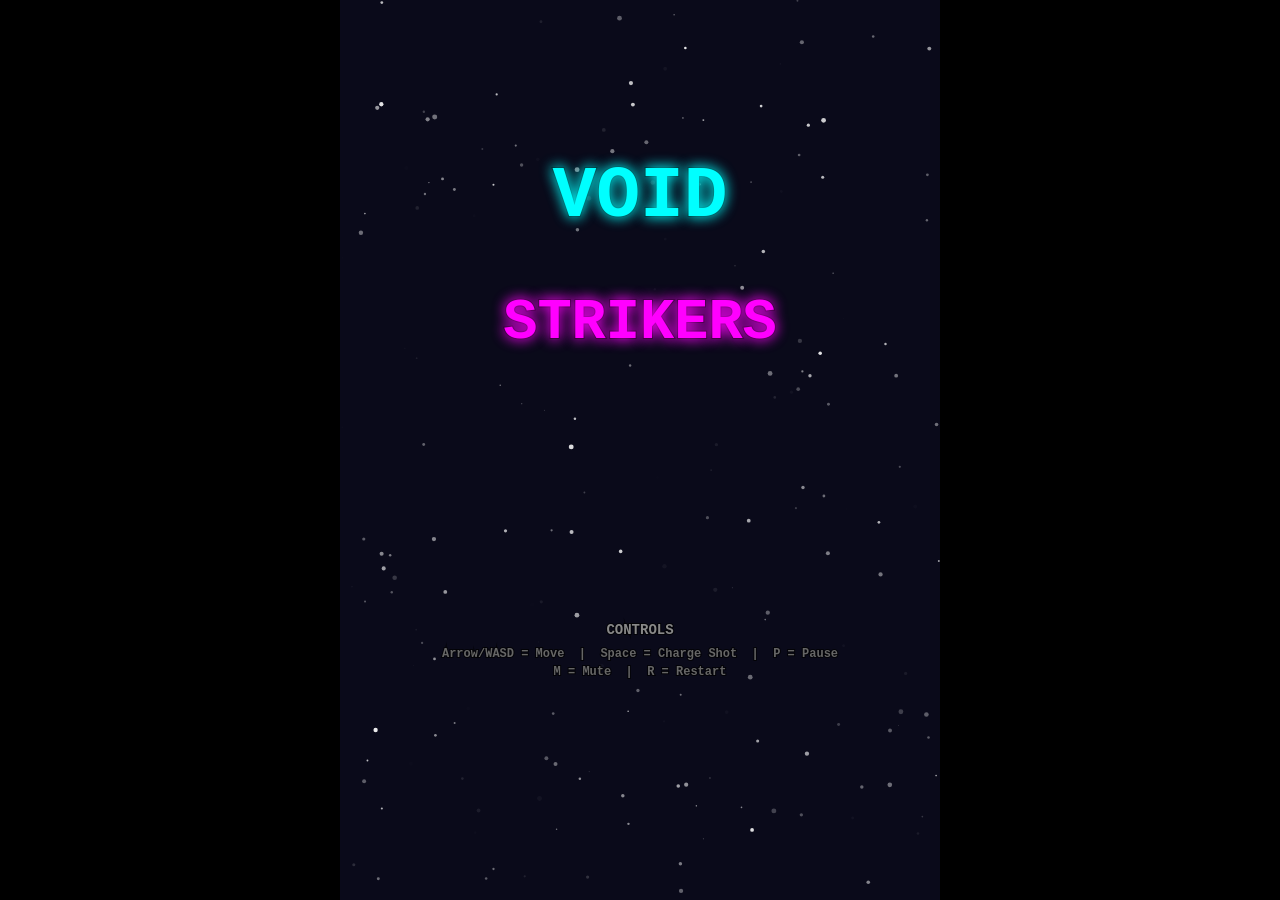
==== agent-teams-examples/html5-game/output/void-strikers.html @ d7b41270 "Add agent team examples" ====
<!DOCTYPE html>
<html lang="en">
<head>
<meta charset="UTF-8">
<meta name="viewport" content="width=device-width, initial-scale=1.0, user-scalable=no, viewport-fit=cover">
<meta name="apple-mobile-web-app-capable" content="yes">
<title>Void Strikers</title>
<style>
  * { margin: 0; padding: 0; box-sizing: border-box; }
  html, body { width: 100%; height: 100%; overflow: hidden; background: #000; touch-action: none; -webkit-touch-callout: none; -webkit-user-select: none; user-select: none; }
  canvas { display: block; image-rendering: auto; }
</style>
</head>
<body>
<canvas id="game"></canvas>

<script>
// ============================================================================
// VOID STRIKERS — Complete Game Engine
// ============================================================================
// Integration of: gameplay.js + renderer.js + ui-audio.js + input + main loop
// ============================================================================

'use strict';

// ---- DOM Elements ----
var canvas = document.getElementById('game');
var ctx = canvas.getContext('2d');

// ---- Configuration ----
var CONFIG = {
  gameWidth: 640,
  gameHeight: 960,
  starSpeedFar: 10,
  starSpeedMid: 20,
  starSpeedNear: 35,
  starSizeFar: [0.4, 1.0],
  starSizeMid: [0.8, 1.6],
  starSizeNear: [1.2, 2.8],
  playerColor: '#00ccff',
  playerSpeed: 350,
  playerShootCooldown: 0.15,
  scoutColor: '#ff66cc',
  fighterColor: '#ff4444',
  tankColor: '#ff8833',
  sniperColor: '#aadd00',
  bossColor: '#ff3333',
  cameraSmoothing: 0.08,
  hudFontSize: 16
};

// ---- Game State ----
var gameState = {
  state: 'menu',
  score: 0,
  combo: 0,
  comboMultiplier: 1,
  comboTimer: 0,
  comboFlashTimer: 0,
  comboPopupText: '',
  lastKillX: 0,
  lastKillY: 0,
  level: 1,
  shakeMagnitude: 0,
  maxCombo: 0,
  enemiesKilled: 0
};

// ---- Delta Time ----
var deltaTime = 0.016;
var gameTime = 0;

// ---- Camera ----
var camera = {
  x: 0, y: 0,
  targetX: 0, targetY: 0,
  shakeX: 0, shakeY: 0
};

// ---- Particle Pool ----
var particles = [];
var MAX_PARTICLES = 500;

// ============================================================================
// INPUT MANAGER
// ============================================================================
var input = {
  keys: {},
  mouse: { x: 0, y: 0, down: false },
  touches: [],
  _keydown: function(e) {
    input.keys[e.code] = true;
    if (e.code === 'Space' || e.code === 'KeyW' || e.code === 'KeyA' ||
        e.code === 'KeyS' || e.code === 'KeyD' || e.code.startsWith('Arrow')) {
      e.preventDefault();
    }
    if (e.code === 'KeyP') {
      if (gameState.state === 'playing') { pauseGame(); AudioManager.playMenuSelect(); }
      else if (gameState.state === 'paused') { resumeGame(); AudioManager.playMenuSelect(); }
      else if (gameState.state === 'menu') { startGame(); AudioManager.playMenuSelect(); }
    }
    if (e.code === 'KeyM') { AudioManager.toggleMute(); }
    if (e.code === 'KeyR') {
      if (gameState.state === 'gameover' || gameState.state === 'victory') {
        restartGame();
        AudioManager.playMenuSelect();
        AudioManager.startMusic(1);
      } else if (gameState.state === 'paused') {
        restartGame();
        AudioManager.playMenuSelect();
        AudioManager.startMusic(1);
      }
    }
    if (e.code === 'Enter' || e.code === 'Space') {
      if (gameState.state === 'menu') {
        AudioManager.init();
        startGame();
        AudioManager.playMenuSelect();
        AudioManager.startMusic(1);
      }
    }
  },
  _keyup: function(e) {
    input.keys[e.code] = false;
  },
  _mousemove: function(e) {
    var rect = canvas.getBoundingClientRect();
    var scaleX = CONFIG.gameWidth / rect.width;
    var scaleY = CONFIG.gameHeight / rect.height;
    input.mouse.x = (e.clientX - rect.left) * scaleX;
    input.mouse.y = (e.clientY - rect.top) * scaleY;
  },
  _mousedown: function(e) { input.mouse.down = true; e.preventDefault(); },
  _mouseup: function(e) { input.mouse.down = false; },
  _touchstart: function(e) {
    e.preventDefault();
    AudioManager.init();
    input.touches = [];
    for (var i = 0; i < e.touches.length; i++) {
      var t = e.touches[i];
      var rect = canvas.getBoundingClientRect();
      var scaleX = CONFIG.gameWidth / rect.width;
      var scaleY = CONFIG.gameHeight / rect.height;
      input.touches.push({ x: (t.clientX - rect.left) * scaleX, y: (t.clientY - rect.top) * scaleY, id: t.identifier });
    }
    if (gameState.state === 'menu') { startGame(); AudioManager.playMenuSelect(); AudioManager.startMusic(1); }
  },
  _touchmove: function(e) {
    e.preventDefault();
    for (var i = 0; i < e.touches.length; i++) {
      var t = e.touches[i];
      var rect = canvas.getBoundingClientRect();
      var scaleX = CONFIG.gameWidth / rect.width;
      var scaleY = CONFIG.gameHeight / rect.height;
      if (input.touches[i]) {
        input.touches[i].x = (t.clientX - rect.left) * scaleX;
        input.touches[i].y = (t.clientY - rect.top) * scaleY;
      }
    }
  },
  _touchend: function(e) {
    e.preventDefault();
    input.touches = [];
    for (var i = 0; i < e.touches.length; i++) {
      var t = e.touches[i];
      var rect = canvas.getBoundingClientRect();
      var scaleX = CONFIG.gameWidth / rect.width;
      var scaleY = CONFIG.gameHeight / rect.height;
      input.touches.push({ x: (t.clientX - rect.left) * scaleX, y: (t.clientY - rect.top) * scaleY, id: t.identifier });
    }
  }
};

document.addEventListener('keydown', input._keydown);
document.addEventListener('keyup', input._keyup);
canvas.addEventListener('mousemove', input._mousemove);
canvas.addEventListener('mousedown', input._mousedown);
canvas.addEventListener('mouseup', input._mouseup);
canvas.addEventListener('touchstart', input._touchstart, { passive: false });
canvas.addEventListener('touchmove', input._touchmove, { passive: false });
canvas.addEventListener('touchend', input._touchend, { passive: false });
canvas.addEventListener('touchcancel', input._touchend, { passive: false });

// ============================================================================
// RESIZE SYSTEM
// ============================================================================
function resizeCanvas() {
  var winW = window.innerWidth;
  var winH = window.innerHeight;
  var aspect = CONFIG.gameWidth / CONFIG.gameHeight;
  var winAspect = winW / winH;
  var w, h;
  if (winAspect > aspect) {
    h = winH;
    w = h * aspect;
  } else {
    w = winW;
    h = w / aspect;
  }
  CONFIG.gameWidth = Math.floor(w);
  CONFIG.gameHeight = Math.floor(h);
  canvas.width = CONFIG.gameWidth;
  canvas.height = CONFIG.gameHeight;
  canvas.style.width = w + 'px';
  canvas.style.height = h + 'px';
  canvas.style.position = 'absolute';
  canvas.style.left = Math.floor((winW - w) / 2) + 'px';
  canvas.style.top = Math.floor((winH - h) / 2) + 'px';
  if (UIManager) UIManager.onResize();
}

window.addEventListener('resize', resizeCanvas);
window.addEventListener('orientationchange', function() { setTimeout(resizeCanvas, 100); });
resizeCanvas();

// ============================================================================
// UTILITY HELPERS
// ============================================================================
function clamp(val, min, max) { return Math.max(min, Math.min(max, val)); }
function lerp(a, b, t) { return a + (b - a) * t; }
function rand(min, max) { return Math.random() * (max - min) + min; }
function randInt(min, max) { return Math.floor(rand(min, max + 1)); }
function distSq(x1, y1, x2, y2) { return (x2 - x1) ** 2 + (y2 - y1) ** 2; }
function angleTo(x1, y1, x2, y2) { return Math.atan2(y2 - y1, x2 - x1); }
function onScreen(x, y, margin) {
  margin = margin || 80;
  return x > -margin && x < CONFIG.gameWidth + margin && y > -margin && y < CONFIG.gameHeight + margin;
}

// ============================================================================
// SCREEN SHAKE
// ============================================================================
function triggerShake(magnitude) {
  gameState.shakeMagnitude = Math.max(gameState.shakeMagnitude, magnitude || 3);
}
function updateShake(dt) {
  if (gameState.shakeMagnitude > 0.01) {
    var m = gameState.shakeMagnitude;
    camera.shakeX = (Math.random() - 0.5) * m * 2;
    camera.shakeY = (Math.random() - 0.5) * m * 2;
    gameState.shakeMagnitude *= Math.pow(0.05, dt);
  } else {
    gameState.shakeMagnitude = 0;
    camera.shakeX = 0;
    camera.shakeY = 0;
  }
}

// ============================================================================
// PARTICLE HELPERS
// ============================================================================
function spawnExplosion(x, y, count, color, speed, life) {
  count = count || 12; color = color || '#ff8800'; speed = speed || 200; life = life || 0.6;
  while (particles.length > MAX_PARTICLES) particles.shift();
  for (var i = 0; i < count; i++) {
    var angle = (Math.PI * 2 / count) * i + rand(-0.3, 0.3);
    var spd = rand(speed * 0.5, speed);
    particles.push({
      x: x, y: y, vx: Math.cos(angle) * spd, vy: Math.sin(angle) * spd,
      life: rand(life * 0.5, life), maxLife: life,
      color: color, size: rand(2, 5), decay: true, type: 'explosion'
    });
  }
}
function spawnSpark(x, y, color) {
  color = color || '#ffffff';
  for (var i = 0; i < 3; i++) {
    particles.push({
      x: x, y: y, vx: rand(-80, 80), vy: rand(-80, 80),
      life: rand(0.1, 0.3), maxLife: 0.3, color: color, size: rand(1, 2), decay: true, type: 'spark'
    });
  }
}
function spawnRingBurst(x, y, color, count) {
  count = count || 16; color = color || '#ffffff';
  var speed = 120;
  for (var i = 0; i < count; i++) {
    var a = (Math.PI * 2 / count) * i;
    particles.push({ x: x, y: y, vx: Math.cos(a) * speed, vy: Math.sin(a) * speed, life: 0.4, maxLife: 0.4, color: color, size: 3, type: 'ring' });
  }
}
function updateParticles(dt) {
  for (var i = particles.length - 1; i >= 0; i--) {
    var p = particles[i];
    p.life -= dt;
    if (p.life <= 0) { particles.splice(i, 1); continue; }
    p.x += p.vx * dt;
    p.y += p.vy * dt;
    p.vx *= 0.98;
    p.vy *= 0.98;
  }
}

// ============================================================================
// COMBO SYSTEM
// ============================================================================
function addKill(x, y) {
  gameState.combo++;
  gameState.enemiesKilled++;
  gameState.comboTimer = 2.0;
  gameState.lastKillX = x;
  gameState.lastKillY = y;

  var prevMult = gameState.comboMultiplier;
  if (gameState.combo >= 100)      gameState.comboMultiplier = 5;
  else if (gameState.combo >= 50)  gameState.comboMultiplier = 3;
  else if (gameState.combo >= 25)  gameState.comboMultiplier = 2;
  else if (gameState.combo >= 10)  gameState.comboMultiplier = 1.5;
  else                             gameState.comboMultiplier = 1;

  if (gameState.comboMultiplier > prevMult) {
    gameState.comboFlashTimer = 1.0;
    spawnRingBurst(x, y, '#ffff00', 12);
    AudioManager.playComboUp(gameState.combo);
  }
  if (gameState.combo > gameState.maxCombo) gameState.maxCombo = gameState.combo;

  UIManager.triggerComboPopup(gameState.combo);
}
function updateCombo(dt) {
  if (gameState.comboTimer > 0) {
    gameState.comboTimer -= dt;
    if (gameState.comboTimer <= 0) { gameState.combo = 0; gameState.comboMultiplier = 1; }
  }
  if (gameState.comboFlashTimer > 0) gameState.comboFlashTimer -= dt;
}

// ============================================================================
// BULLET POOL SYSTEM
// ============================================================================
var BULLET_POOL_SIZE = 400;
var projectiles = [];

function initBulletPool() {
  projectiles = [];
  for (var i = 0; i < BULLET_POOL_SIZE; i++) {
    projectiles.push({
      x: 0, y: 0, vx: 0, vy: 0, damage: 0, type: 'enemyBullet', owner: 'enemy',
      color: '#ff4444', size: 3, alive: false, pierceCount: 0
    });
  }
}

function getDeadBullet() {
  for (var i = 0; i < projectiles.length; i++) {
    if (!projectiles[i].alive) return projectiles[i];
  }
  var oldest = null, oldestDist = -1;
  for (var j = 0; j < projectiles.length; j++) {
    var d = distSq(projectiles[j].x, projectiles[j].y, CONFIG.gameWidth / 2, CONFIG.gameHeight / 2);
    if (d > oldestDist) { oldestDist = d; oldest = projectiles[j]; }
  }
  return oldest || projectiles[0];
}

function spawnBullet(x, y, vx, vy, damage, owner, bulletType, color, size, pierce) {
  var b = getDeadBullet();
  b.x = x; b.y = y; b.vx = vx; b.vy = vy;
  b.damage = damage || 10;
  b.owner = owner;
  b.type = bulletType || (owner === 'player' ? 'playerBullet' : 'enemyBullet');
  b.color = color || (owner === 'player' ? '#00ffff' : '#ff4444');
  b.size = size || (owner === 'player' ? 4 : 3);
  b.alive = true;
  b.pierceCount = pierce || 0;
  return b;
}

function updateBullets(dt) {
  for (var i = 0; i < projectiles.length; i++) {
    var b = projectiles[i];
    if (!b.alive) continue;
    b.x += b.vx * dt;
    b.y += b.vy * dt;
    if (Math.abs(b.vx) + Math.abs(b.vy) > 400 && Math.random() < 0.5) {
      particles.push({ x: b.x, y: b.y, vx: rand(-20,20), vy: rand(-20,20), life: 0.15, maxLife: 0.15, color: b.color, size: b.size*0.6, type: 'spark' });
    }
    if (!onScreen(b.x, b.y, 60)) { b.alive = false; }
  }
}

// ============================================================================
// PLAYER
// ============================================================================
var player = {
  x: 0, y: 0, vx: 0, vy: 0, width: 30, height: 30,
  hp: 100, maxHp: 100, shield: 0, shieldActive: false,
  speed: 350, weaponLevel: 1, rotation: 0, scale: 1,
  invulnerable: false, invulnerableTimer: 0,
  shootTimer: 0, shootCooldown: 0.15,
  chargeLevel: 0, maxCharge: 100, charging: false, chargeCooldown: 0,
  speedBoostTimer: 0, engineFlicker: 0
};

function resetPlayer() {
  player.x = CONFIG.gameWidth / 2;
  player.y = CONFIG.gameHeight * 0.8;
  player.vx = 0; player.vy = 0;
  player.hp = 100; player.maxHp = 100;
  player.shield = 0; player.shieldActive = false;
  player.speed = CONFIG.playerSpeed || 350;
  player.weaponLevel = 1;
  player.invulnerable = false; player.invulnerableTimer = 0;
  player.shootTimer = 0; player.shootCooldown = CONFIG.playerShootCooldown || 0.15;
  player.chargeLevel = 0; player.maxCharge = 100;
  player.charging = false; player.chargeCooldown = 0;
  player.speedBoostTimer = 0; player.engineFlicker = 0;
}

function updatePlayer(dt) {
  if (gameState.state !== 'playing') return;

  // Movement
  var moveX = 0, moveY = 0;
  if (input.keys['ArrowLeft'] || input.keys['KeyA']) moveX -= 1;
  if (input.keys['ArrowRight'] || input.keys['KeyD']) moveX += 1;
  if (input.keys['ArrowUp'] || input.keys['KeyW']) moveY -= 1;
  if (input.keys['ArrowDown'] || input.keys['KeyS']) moveY += 1;

  // Touch movement
  if (input.touches.length > 0) {
    var t = input.touches[0];
    var targetX = t.x, targetY = t.y - 40;
    var dx = targetX - player.x, dy = targetY - player.y;
    var dist = Math.sqrt(dx * dx + dy * dy);
    if (dist > 10) { moveX = (dx / dist); moveY = (dy / dist); }
  }

  if (moveX !== 0 && moveY !== 0) { moveX *= 0.70710678; moveY *= 0.70710678; }

  var currentSpeed = player.speed + (player.speedBoostTimer > 0 ? 120 : 0);
  player.vx = moveX * currentSpeed;
  player.vy = moveY * currentSpeed;
  player.x += player.vx * dt;
  player.y += player.vy * dt;

  player.x = clamp(player.x, 20, CONFIG.gameWidth - 20);
  player.y = clamp(player.y, 20, CONFIG.gameHeight - 20);

  // Speed boost timer
  if (player.speedBoostTimer > 0) player.speedBoostTimer -= dt;

  // Engine flicker
  player.engineFlicker -= dt;
  if (player.engineFlicker <= 0) {
    player.engineFlicker = 0.04;
    if (particles.length < MAX_PARTICLES) {
      particles.push({ x: player.x+rand(-6,6), y: player.y+player.height/2+2, vx:rand(-20,20), vy:rand(60,120), life:0.25, maxLife:0.25, color: '#4488ff', size:rand(1,3), type:'engine' });
    }
  }

  // Invulnerability
  if (player.invulnerable) { player.invulnerableTimer -= dt; if (player.invulnerableTimer <= 0) player.invulnerable = false; }

  // Shooting
  var isCharging = input.keys['Space'] || input.keys['KeyJ'] || (input.touches.length > 1);
  if (isCharging) {
    if (!player.charging) { player.charging = true; player.chargeLevel = 0; }
    player.chargeLevel = clamp(player.chargeLevel + (50 * dt), 0, player.maxCharge);
  } else if (player.charging) {
    if (player.chargeLevel >= 30) { playerChargedShot(); AudioManager.playChargedShot(); }
    player.charging = false;
    player.chargeLevel = 0;
  }

  if (player.chargeCooldown > 0) player.chargeCooldown -= dt;

  // Charge particles
  if (player.charging && player.chargeLevel > 20 && Math.random() < 0.6) {
    if (particles.length < MAX_PARTICLES) {
      particles.push({ x:player.x+rand(-14,14), y:player.y+rand(-10,10), vx:rand(-30,30), vy:rand(-30,-10), life:0.3, maxLife:0.3, color:'#88ccff', size:rand(2,4), type:'spark' });
    }
  }
}

function playerShoot() {
  var bx = player.x, by = player.y - player.height / 2;
  switch (player.weaponLevel) {
    case 1: spawnBullet(bx, by, 0, -600, 10, 'player', 'playerBullet', '#00ffff', 4, 0); break;
    case 2: spawnBullet(bx-8, by, 0, -600, 10, 'player', 'playerBullet', '#00ffff', 4, 0); spawnBullet(bx+8, by, 0, -600, 10, 'player', 'playerBullet', '#00ffff', 4, 0); break;
    case 3: spawnBullet(bx, by, 0, -650, 12, 'player', 'playerBullet', '#00ffff', 4, 0); spawnBullet(bx-6, by+2, -60, -600, 10, 'player', 'playerBullet', '#44ddff', 3, 0); spawnBullet(bx+6, by+2, 60, -600, 10, 'player', 'playerBullet', '#44ddff', 3, 0); break;
  }
  spawnSpark(bx, by - 5, '#00ffff');
  AudioManager.playShoot();
}

function playerChargedShot() {
  if (player.chargeCooldown > 0) return;
  player.chargeCooldown = 0.5;
  var power = clamp(player.chargeLevel / player.maxCharge, 0.3, 1);
  var damage = Math.floor(50 * power);
  var pierce = Math.floor(4 * power);
  var size = 4 + 8 * power;
  var speed = 250 + 200 * power;
  spawnBullet(player.x, player.y - player.height / 2, 0, -speed, damage, 'player', 'chargedShot', '#ffffff', size, pierce);
  spawnExplosion(player.x, player.y - player.height / 2, 20, '#88ccff', 150, 0.4);
  triggerShake(3 + 4 * power);
}

function playerTakeDamage(amount) {
  if (player.invulnerable) return;
  if (gameState.state !== 'playing') return;

  if (player.shield > 0) {
    var absorbed = Math.min(player.shield, amount);
    player.shield -= absorbed;
    amount -= absorbed;
    player.shieldActive = player.shield > 0;
    spawnSpark(player.x, player.y, '#4488ff');
    if (player.shield <= 0) { spawnExplosion(player.x, player.y, 8, '#4488ff', 100, 0.4); AudioManager.playShieldBreak(); }
  }

  if (amount > 0) {
    player.hp -= amount;
    player.invulnerable = true;
    player.invulnerableTimer = 2.0;
    triggerShake(6);
    spawnExplosion(player.x, player.y, 10, '#ff4444', 180, 0.5);
    AudioManager.playPlayerHit();
    gameState.combo = 0;
    gameState.comboMultiplier = 1;
    if (player.hp <= 0) {
      player.hp = 0;
      spawnExplosion(player.x, player.y, 40, '#ff8800', 300, 1.0);
      triggerShake(15);
      AudioManager.playGameOver();
      AudioManager.stopMusic();
      gameOver();
    }
  }
}

function playerApplyPowerUp(type) {
  AudioManager.playPowerUp();
  switch (type) {
    case 'health': player.hp = Math.min(player.hp + 30, player.maxHp); spawnRingBurst(player.x, player.y, '#00ff66', 12); break;
    case 'shield': player.shield = 100; player.shieldActive = true; spawnRingBurst(player.x, player.y, '#4488ff', 12); break;
    case 'weapon': if (player.weaponLevel < 3) player.weaponLevel++; else gameState.score += 500 * gameState.comboMultiplier; spawnRingBurst(player.x, player.y, '#ffaa00', 14); break;
    case 'speed': player.speedBoostTimer = 5.0; spawnRingBurst(player.x, player.y, '#00ffff', 10); break;
  }
}

// ============================================================================
// ENEMY TYPES & FACTORY
// ============================================================================
var ENEMY_DEFS = {
  scout: { name:'Scout',width:24,height:24,hp:20,speed:80,damage:15,scoreValue:100,color:'#ff6644',shootCooldown:0,behavior:'straightDown' },
  fighter:{ name:'Fighter',width:28,height:28,hp:40,speed:130,damage:20,scoreValue:200,color:'#ff8844',shootCooldown:1.5,behavior:'sineWave' },
  tank:  { name:'Tank',width:36,height:36,hp:80,speed:50,damage:30,scoreValue:400,color:'#cc4422',shootCooldown:2.0,behavior:'tank' },
  speeder:{ name:'Speeder',width:22,height:22,hp:15,speed:260,damage:25,scoreValue:300,color:'#ffcc00',shootCooldown:0,behavior:'dive' },
  sniper:{ name:'Sniper',width:26,height:26,hp:35,speed:60,damage:25,scoreValue:350,color:'#ff4488',shootCooldown:1.2,behavior:'sniper' },
  boss:  { name:'Boss',width:70,height:70,hp:500,speed:40,damage:40,scoreValue:5000,color:'#ff2222',shootCooldown:0.6,behavior:'boss' }
};

var enemies = [];

function spawnEnemy(type, x, y) {
  var def = ENEMY_DEFS[type];
  if (!def) return null;
  var hpMult = 1, spdMult = 1;
  if (type === 'boss') { hpMult = 1 + (gameState.level-1)*0.6; spdMult = 1 + (gameState.level-1)*0.15; }
  var e = {
    x: x, y: y, vx: 0, vy: def.speed * spdMult,
    width: def.width, height: def.height,
    hp: Math.floor(def.hp * hpMult), maxHp: Math.floor(def.hp * hpMult),
    speed: def.speed * spdMult, damage: def.damage, scoreValue: def.scoreValue,
    type: type, color: def.color,
    hitTimer: 0, deathTimer: 0, rotation: 0, scale: 1,
    shootTimer: rand(0, def.shootCooldown), shootCooldown: def.shootCooldown,
    phase: 0, behaviorTimer: 0, spawnX: x, spawnY: y, alive: true
  };
  enemies.push(e);
  return e;
}

function updateEnemies(dt) {
  for (var i = enemies.length - 1; i >= 0; i--) {
    var e = enemies[i];
    if (!e.alive) { e.deathTimer -= dt; if (e.deathTimer <= 0) { enemies.splice(i, 1); } continue; }
    if (e.hitTimer > 0) e.hitTimer -= dt;
    e.behaviorTimer += dt;
    e.shootTimer -= dt;

    switch (e.behavior || ENEMY_DEFS[e.type].behavior) {
      case 'straightDown': e.y += e.speed * dt; break;
      case 'sineWave':
        e.y += e.speed * dt;
        e.x = e.spawnX + Math.sin(e.behaviorTimer * 3) * 60;
        if (e.shootTimer <= 0 && e.shootCooldown > 0) { enemyShoot(e); e.shootTimer = e.shootCooldown; AudioManager.playEnemyShoot(); }
        break;
      case 'tank':
        e.y += e.speed * dt;
        if (e.y > 80) e.y = 80;
        e.x += Math.sin(e.behaviorTimer * 0.8) * 40 * dt;
        if (e.shootTimer <= 0 && e.shootCooldown > 0) { enemyShoot(e); e.shootTimer = e.shootCooldown; AudioManager.playEnemyShoot(); }
        break;
      case 'dive':
        var dx = player.x - e.x, dy = player.y - e.y;
        var dist = Math.sqrt(dx*dx+dy*dy) || 1;
        e.vx = (dx/dist)*e.speed; e.vy = (dy/dist)*e.speed;
        e.x += e.vx*dt; e.y += e.vy*dt;
        break;
      case 'sniper':
        if (e.y < 100) { e.y += e.speed*dt; e.x = e.spawnX + Math.sin(e.behaviorTimer*1.5)*40; }
        else { e.y = 100 + Math.sin(e.behaviorTimer*0.7)*20; e.x = e.spawnX + Math.sin(e.behaviorTimer*1.5)*50; }
        if (e.shootTimer <= 0 && e.shootCooldown > 0) { enemyShoot(e); e.shootTimer = e.shootCooldown; AudioManager.playEnemyShoot(); }
        break;
      case 'boss': updateBossBehavior(e, dt); break;
      default: e.y += e.speed * dt;
    }

    if (e.y > CONFIG.gameHeight + 120) { e.alive = false; enemies.splice(i, 1); }
  }
}

function updateBossBehavior(boss, dt) {
  if (boss.phase === 0) {
    if (boss.y < 120) { boss.y += boss.speed * dt; boss.x += (CONFIG.gameWidth/2 - boss.x) * 0.02; }
    else { boss.phase = 1; boss.behaviorTimer = 0; }
  }
  else if (boss.phase === 1) {
    boss.x = CONFIG.gameWidth/2 + Math.sin(boss.behaviorTimer*1.2)*(CONFIG.gameWidth*0.35);
    boss.y = 100 + Math.sin(boss.behaviorTimer*0.5)*30;
    if (boss.shootTimer <= 0) {
      for (var i = -1; i <= 1; i++) {
        var a = angleTo(boss.x, boss.y+35, player.x, player.y) + i*0.2;
        spawnBullet(boss.x, boss.y+35, Math.cos(a)*220, Math.sin(a)*220, 15, 'enemy', 'enemyBullet', '#ff4444', 3, 0);
      }
      boss.shootTimer = 0.8;
      AudioManager.playEnemyShoot();
    }
    if (boss.hp < boss.maxHp*0.6) { boss.phase = 2; boss.behaviorTimer = 0; spawnExplosion(boss.x, boss.y, 20, '#ff4400', 200, 0.6); triggerShake(4); AudioManager.playBossWarning(); }
  }
  else if (boss.phase === 2) {
    boss.x = CONFIG.gameWidth/2 + Math.sin(boss.behaviorTimer*1.8)*(CONFIG.gameWidth*0.35);
    boss.y = 120 + Math.cos(boss.behaviorTimer*0.9)*60;
    if (boss.shootTimer <= 0) {
      var baseA = angleTo(boss.x, boss.y+35, player.x, player.y);
      for (var j = -2; j <= 2; j++) {
        var a2 = baseA + j*0.25;
        spawnBullet(boss.x, boss.y+35, Math.cos(a2)*250, Math.sin(a2)*250, 15, 'enemy', 'enemyBullet', '#ff6644', 3, 0);
      }
      boss.shootTimer = 0.5;
      AudioManager.playEnemyShoot();
    }
    if (boss.hp < boss.maxHp*0.25) { boss.phase = 3; boss.behaviorTimer = 0; spawnExplosion(boss.x, boss.y, 30, '#ff2200', 250, 0.8); triggerShake(6); AudioManager.playBossWarning(); }
  }
  else {
    boss.x = CONFIG.gameWidth/2 + Math.sin(boss.behaviorTimer*2.5)*(CONFIG.gameWidth*0.3);
    boss.y = 100 + Math.cos(boss.behaviorTimer*1.4)*80;
    if (boss.shootTimer <= 0) {
      var count = 8;
      for (var k = 0; k < count; k++) {
        var a3 = (Math.PI*2/count)*k + boss.behaviorTimer*0.5;
        spawnBullet(boss.x, boss.y+35, Math.cos(a3)*200, Math.sin(a3)*200, 15, 'enemy', 'enemyBullet', '#ff2244', 3, 0);
      }
      boss.shootTimer = 0.4;
      AudioManager.playEnemyShoot();
    }
  }
}

function enemyShoot(enemy) {
  var a = angleTo(enemy.x, enemy.y+enemy.height/2, player.x, player.y);
  if (enemy.type === 'tank') {
    for (var i = -1; i <= 1; i++) {
      var spreadA = a + i*0.3;
      spawnBullet(enemy.x, enemy.y+enemy.height/2, Math.cos(spreadA)*200, Math.sin(spreadA)*200, enemy.damage, 'enemy', 'enemyBullet', '#ff6644', 4, 0);
    }
  } else if (enemy.type === 'sniper') {
    spawnBullet(enemy.x, enemy.y+enemy.height/2, Math.cos(a)*400, Math.sin(a)*400, enemy.damage, 'enemy', 'enemyBullet', '#ff88aa', 5, 0);
  } else {
    spawnBullet(enemy.x, enemy.y+enemy.height/2, Math.cos(a)*220, Math.sin(a)*220, enemy.damage, 'enemy', 'enemyBullet', '#ff4444', 3, 0);
  }
}

function damageEnemy(enemy, amount, bullet) {
  if (!enemy.alive) return;
  enemy.hitTimer = enemy.type === 'boss' ? 0.12 : 0.06;
  enemy.hp -= amount;
  spawnSpark(enemy.x, enemy.y, '#ffffff');
  AudioManager.playHit();

  if (bullet && bullet.pierceCount > 0) { bullet.pierceCount--; }
  else if (bullet) { bullet.alive = false; }

  if (enemy.hp <= 0) {
    enemy.alive = false;
    enemy.deathTimer = 0.5;
    var scoreEarned = enemy.scoreValue * gameState.comboMultiplier;
    gameState.score += scoreEarned;
    addKill(enemy.x, enemy.y);

    if (enemy.type === 'boss') {
      spawnExplosion(enemy.x, enemy.y, 50, '#ff4400', 350, 1.5);
      spawnExplosion(enemy.x, enemy.y, 30, '#ffaa00', 250, 1.0);
      triggerShake(12);
      AudioManager.playExplosion();
      spawnPowerUp(enemy.x, enemy.y, 'weapon');
      checkBossDefeated(enemy);
    } else {
      spawnExplosion(enemy.x, enemy.y, 8, enemy.color, 150, 0.5);
      AudioManager.playExplosion();
      if (Math.random() < 0.15) {
        var types = ['health', 'health', 'shield', 'weapon', 'speed'];
        var roll = types[randInt(0, types.length-1)];
        if (roll === 'weapon' && player.weaponLevel >= 3) roll = 'health';
        spawnPowerUp(enemy.x, enemy.y, roll);
      }
    }
  }
}

// ============================================================================
// POWER-UP SYSTEM
// ============================================================================
var powerups = [];

function spawnPowerUp(x, y, type) {
  type = type || 'health';
  var colors = { health:'#00ff66', shield:'#4488ff', weapon:'#ffaa00', speed:'#00ffff' };
  powerups.push({
    x: x, y: y, vy: 60, size: 12, type: type,
    color: colors[type] || '#00ff66', glow: colors[type] || '#00ff66',
    alive: true, bobTimer: Math.random()*Math.PI*2, lifeTimer: 8.0
  });
}

function updatePowerUps(dt) {
  for (var i = powerups.length - 1; i >= 0; i--) {
    var p = powerups[i];
    if (!p.alive) { powerups.splice(i, 1); continue; }
    p.y += p.vy * dt;
    p.bobTimer += dt * 4;
    p.lifeTimer -= dt;
    if (p.y > CONFIG.gameHeight+40 || p.lifeTimer <= 0) { p.alive = false; powerups.splice(i, 1); continue; }
    if (Math.random() < 0.3 && particles.length < MAX_PARTICLES) {
      particles.push({ x:p.x+rand(-8,8), y:p.y+rand(-8,8), vx:rand(-15,15), vy:rand(-30,-10), life:0.4, maxLife:0.4, color:p.glow, size:rand(1,3), type:'spark' });
    }
  }
}

function collectPowerUp(powerUp) {
  if (!powerUp.alive) return;
  powerUp.alive = false;
  playerApplyPowerUp(powerUp.type);
  spawnExplosion(powerUp.x, powerUp.y, 6, powerUp.glow, 80, 0.3);
}

// ============================================================================
// COLLISION DETECTION
// ============================================================================
function aabb(a, b) {
  return a.x - a.width/2 < b.x + b.width/2 &&
         a.x + a.width/2 > b.x - b.width/2 &&
         a.y - a.height/2 < b.y + b.height/2 &&
         a.y + a.height/2 > b.y - b.height/2;
}

function checkCollisions() {
  var i, j;
  for (i = 0; i < projectiles.length; i++) {
    var p = projectiles[i];
    if (!p.alive) continue;
    if (p.owner === 'player') {
      for (j = enemies.length-1; j >= 0; j--) {
        if (!enemies[j].alive) continue;
        if (aabb(p, enemies[j])) { damageEnemy(enemies[j], p.damage, p); if (!p.alive) break; }
      }
    } else {
      if (aabb(p, player)) { playerTakeDamage(p.damage); p.alive = false; }
    }
  }
  for (j = enemies.length-1; j >= 0; j--) {
    if (!enemies[j].alive) continue;
    if (aabb(player, enemies[j])) { playerTakeDamage(enemies[j].damage); enemies[j].alive = false; enemies[j].deathTimer = 0.3; spawnExplosion(enemies[j].x, enemies[j].y, 6, enemies[j].color, 120, 0.4); }
  }
  for (i = powerups.length-1; i >= 0; i--) {
    if (!powerups[i].alive) continue;
    if (aabb(player, powerups[i])) { collectPowerUp(powerups[i]); }
  }
}

// ============================================================================
// WAVE & LEVEL SYSTEM
// ============================================================================
var waveTimer = 0, waveIndex = 0;
var levelBossSpawned = false, levelBossDefeated = false;
var levelTransitionTimer = 0;
var activeWave = null, waveSubTimer = 0, wavePauseTimer = 0, spawnQueue = [];

var LEVELS = [
  { name:'Orbital Approach', waves:[
    { enemies:[{type:'scout',count:5,delay:0.6}], pauseAfter:2.0 },
    { enemies:[{type:'scout',count:8,delay:0.5}], pauseAfter:2.5 },
    { enemies:[{type:'scout',count:4,delay:0.3},{type:'fighter',count:3,delay:0.7}], pauseAfter:3.0 },
    { enemies:[{type:'fighter',count:6,delay:0.6}], pauseAfter:2.0 },
    { enemies:[{type:'scout',count:6,delay:0.3},{type:'fighter',count:4,delay:0.5}], pauseAfter:2.0 }
  ], boss:{type:'boss',hpMultiplier:0.6} },
  { name:'Nebula Storm', waves:[
    { enemies:[{type:'fighter',count:6,delay:0.5}], pauseAfter:2.0 },
    { enemies:[{type:'scout',count:4,delay:0.3},{type:'tank',count:2,delay:1.0}], pauseAfter:3.0 },
    { enemies:[{type:'speeder',count:4,delay:0.4}], pauseAfter:2.5 },
    { enemies:[{type:'fighter',count:5,delay:0.4},{type:'sniper',count:2,delay:1.0}], pauseAfter:3.0 },
    { enemies:[{type:'tank',count:3,delay:0.8},{type:'speeder',count:3,delay:0.4}], pauseAfter:2.0 },
    { enemies:[{type:'scout',count:8,delay:0.3},{type:'sniper',count:2,delay:1.0}], pauseAfter:2.0 }
  ], boss:{type:'boss',hpMultiplier:0.8} },
  { name:'Void Core', waves:[
    { enemies:[{type:'speeder',count:5,delay:0.3}], pauseAfter:2.0 },
    { enemies:[{type:'fighter',count:6,delay:0.3},{type:'sniper',count:3,delay:0.6}], pauseAfter:2.5 },
    { enemies:[{type:'tank',count:3,delay:0.6},{type:'speeder',count:4,delay:0.3}], pauseAfter:2.5 },
    { enemies:[{type:'scout',count:10,delay:0.2},{type:'fighter',count:4,delay:0.4}], pauseAfter:2.0 },
    { enemies:[{type:'sniper',count:4,delay:0.5},{type:'tank',count:2,delay:0.8}], pauseAfter:3.0 },
    { enemies:[{type:'speeder',count:5,delay:0.25},{type:'scout',count:6,delay:0.2},{type:'fighter',count:3,delay:0.4}], pauseAfter:2.0 }
  ], boss:{type:'boss',hpMultiplier:1.0} }
];

function startLevel(levelNum) {
  gameState.level = levelNum;
  gameState.combo = 0;
  gameState.comboMultiplier = 1;
  gameState.comboTimer = 0;
  waveIndex = 0; waveTimer = 1.0;
  levelBossSpawned = false; levelBossDefeated = false;
  levelTransitionTimer = 0;
  activeWave = null; wavePauseTimer = 0; spawnQueue = [];
  enemies = [];
  for (var i = 0; i < projectiles.length; i++) projectiles[i].alive = false;
  powerups = [];
  UIManager.triggerLevelTransition(levelNum);
}

function updateLevel(dt) {
  if (gameState.state !== 'playing') return;
  if (levelTransitionTimer > 0) { levelTransitionTimer -= dt; if (levelTransitionTimer <= 0) startLevel(gameState.level); return; }
  var levelDef = LEVELS[gameState.level-1];
  if (wavePauseTimer > 0) { wavePauseTimer -= dt; return; }
  if (spawnQueue.length > 0) {
    waveSubTimer -= dt;
    while (waveSubTimer <= 0 && spawnQueue.length > 0) {
      var entry = spawnQueue.shift();
      spawnEnemy(entry.type, entry.x || rand(60, CONFIG.gameWidth-60), entry.y || -40);
      waveSubTimer += Math.max(entry.delay || 0.5, 0.05);
    }
    if (spawnQueue.length === 0) activeWave = null;
    return;
  }
  if (activeWave) return;
  if (enemies.length === 0) {
    if (levelBossDefeated) { gameState.score += 1000 * gameState.level; nextLevel(); return; }
    if (waveIndex >= levelDef.waves.length && !levelBossSpawned) {
      levelBossSpawned = true;
      AudioManager.playBossWarning();
      spawnEnemy(levelDef.boss.type, CONFIG.gameWidth/2, -80);
      var boss = enemies[enemies.length-1];
      if (boss) { boss.hp = Math.floor(boss.maxHp*levelDef.boss.hpMultiplier); boss.maxHp = boss.hp; }
      return;
    }
    waveTimer -= dt;
    if (waveTimer <= 0) startNextWave();
  }
}

function startNextWave() {
  var levelDef = LEVELS[gameState.level-1];
  if (waveIndex >= levelDef.waves.length) return;
  var wave = levelDef.waves[waveIndex++];
  spawnQueue = [];
  for (var i = 0; i < wave.enemies.length; i++) {
    var group = wave.enemies[i];
    for (var j = 0; j < group.count; j++) {
      spawnQueue.push({ type: group.type, x: rand(60, CONFIG.gameWidth-60), y: -40-j*30, delay: group.delay||0.5 });
    }
  }
  waveSubTimer = 0.5; activeWave = true; wavePauseTimer = 0; waveTimer = 0;
}

function checkBossDefeated(enemy) {
  if (enemy.type === 'boss' && !levelBossDefeated) {
    levelBossDefeated = true;
    for (var i = 0; i < enemies.length; i++) {
      if (enemies[i] !== enemy && enemies[i].alive) {
        enemies[i].alive = false; spawnExplosion(enemies[i].x, enemies[i].y, 6, enemies[i].color, 100, 0.4);
      }
    }
    enemies = enemies.filter(function(e) { return e.alive; });
  }
}

// ============================================================================
// GAME STATE MACHINE
// ============================================================================
function startGame() {
  gameState.state = 'playing';
  gameState.score = 0;
  gameState.combo = 0; gameState.comboMultiplier = 1; gameState.comboTimer = 0;
  gameState.level = 1; gameState.shakeMagnitude = 0;
  gameState.maxCombo = 0; gameState.enemiesKilled = 0;
  resetPlayer();
  initBulletPool();
  enemies = []; powerups = []; particles.length = 0;
  startLevel(1);
}

function pauseGame() { if (gameState.state === 'playing') gameState.state = 'paused'; }
function resumeGame() { if (gameState.state === 'paused') gameState.state = 'playing'; }
function gameOver() {
  gameState.state = 'gameover';
  spawnExplosion(player.x, player.y, 50, '#ff4400', 350, 1.5);
  triggerShake(15);
  for (var i = 0; i < enemies.length; i++) enemies[i].alive = false;
  enemies = []; powerups = [];
  var hs = parseInt(localStorage.getItem('voidStrikers_highScore') || 0);
  if (gameState.score > hs) localStorage.setItem('voidStrikers_highScore', gameState.score);
}
function restartGame() { startGame(); }
function nextLevel() {
  if (gameState.level >= 3) {
    gameState.state = 'victory'; gameState.score += 5000;
    spawnExplosion(CONFIG.gameWidth/2, CONFIG.gameHeight/2, 60, '#ffff00', 400, 2.0);
    spawnExplosion(CONFIG.gameWidth/2, CONFIG.gameHeight/2, 30, '#ffffff', 300, 1.5);
    triggerShake(20);
    AudioManager.stopMusic(); AudioManager.playVictory();
    var hs = parseInt(localStorage.getItem('voidStrikers_highScore') || 0);
    if (gameState.score > hs) localStorage.setItem('voidStrikers_highScore', gameState.score);
  } else {
    gameState.level++;
    levelTransitionTimer = 1.5;
    for (var i = 0; i < projectiles.length; i++) projectiles[i].alive = false;
    enemies = []; powerups = [];
  }
}

function updateGameplay(dt) {
  updateParticles(dt);
  updateShake(dt);
  if (gameState.state !== 'playing') return;
  updatePlayer(dt);
  updateBullets(dt);
  updateEnemies(dt);
  updatePowerUps(dt);
  checkCollisions();
  updateCombo(dt);
  updateLevel(dt);
}

function initGameplay() {
  initBulletPool();
  resetPlayer();
  enemies = []; powerups = [];
  waveIndex = 0; waveTimer = 0;
  levelBossSpawned = false; levelBossDefeated = false;
  levelTransitionTimer = 0;
  activeWave = null; spawnQueue = []; wavePauseTimer = 0;
}

// ============================================================================
// AUDIO MANAGER
// ============================================================================
var AudioManager = (function () {
  var ctx = null, masterGain = null, muted = false, masterVol = 0.6;
  var musicNodes = [], musicRunning = false, musicIntensity = 0, musicLevel = 1;

  function ensureCtx() {
    if (!ctx) {
      ctx = new (window.AudioContext || window.webkitAudioContext)();
      masterGain = ctx.createGain();
      masterGain.gain.value = muted ? 0 : masterVol;
      masterGain.connect(ctx.destination);
    }
    if (ctx.state === 'suspended') ctx.resume();
  }

  function playTone(opts) {
    if (muted) return;
    ensureCtx();
    var delay = opts.delay || 0, now = ctx.currentTime + delay;
    var gains = [];
    for (var i = 0; i < (opts.oscCount || 1); i++) {
      var osc = ctx.createOscillator(), gn = ctx.createGain();
      osc.type = opts.type || 'sine';
      osc.frequency.setValueAtTime((opts.freq || 440) * (opts.detune ? 1 + i*opts.detune : 1), now);
      if (opts.freqEnd) osc.frequency.linearRampToValueAtTime(opts.freqEnd, now+opts.dur);
      if (opts.freqSweep) { osc.frequency.setValueAtTime(opts.freqSweep[0], now); osc.frequency.linearRampToValueAtTime(opts.freqSweep[1], now+opts.dur); }
      gn.gain.setValueAtTime(opts.vol || 0.3, now);
      gn.gain.exponentialRampToValueAtTime(0.001, now+opts.dur);
      osc.connect(gn); gn.connect(masterGain);
      osc.start(now); osc.stop(now+opts.dur+0.05);
      gains.push(gn);
    }
    if (opts.noise) {
      var bufSize = Math.ceil(ctx.sampleRate * opts.dur);
      var buffer = ctx.createBuffer(1, bufSize, ctx.sampleRate);
      var data = buffer.getChannelData(0);
      for (var j = 0; j < bufSize; j++) data[j] = (Math.random()*2-1) * opts.noise;
      var src = ctx.createBufferSource(); src.buffer = buffer;
      var gn2 = ctx.createGain();
      gn2.gain.setValueAtTime(opts.noiseVol || 0.2, now);
      gn2.gain.exponentialRampToValueAtTime(0.001, now+opts.dur);
      if (opts.noiseFilter) { var filt = ctx.createBiquadFilter(); filt.type = 'bandpass'; filt.frequency.value = opts.noiseFilter; filt.Q.value = 0.8; src.connect(filt); filt.connect(gn2); }
      else src.connect(gn2);
      gn2.connect(masterGain); src.start(now); src.stop(now+opts.dur+0.05);
      gains.push(gn2);
    }
    return gains;
  }

  function init() { ensureCtx(); }
  function toggleMute() { muted = !muted; if (masterGain) masterGain.gain.setValueAtTime(muted ? 0 : masterVol, ctx.currentTime); return muted; }

  function playShoot() { playTone({ freq:880, freqEnd:1760, type:'sine', dur:0.08, vol:0.18 }); }
  function playEnemyShoot() { playTone({ freq:330, freqEnd:220, type:'square', dur:0.12, vol:0.12, noise:0.15, noiseVol:0.07, noiseFilter:600 }); }
  function playExplosion() { playTone({ freq:80, freqEnd:30, type:'sawtooth', dur:0.35, vol:0.22 }); playTone({ noise:0.8, noiseVol:0.3, noiseFilter:300, dur:0.40 }); }
  function playHit() { playTone({ freq:1200, freqEnd:400, type:'square', dur:0.06, vol:0.15 }); playTone({ noise:0.3, noiseVol:0.1, dur:0.06 }); }
  function playPowerUp() { [523,659,784].forEach(function(f,i){ playTone({ freq:f, type:'sine', dur:0.15, vol:0.2, delay:i*0.10 }); }); }
  function playPlayerHit() { playTone({ freq:60, freqEnd:20, type:'triangle', dur:0.3, vol:0.30 }); playTone({ freq:200, freqEnd:600, type:'sawtooth', dur:0.15, vol:0.10 }); }
  function playChargedShot() { playTone({ freqSweep:[100,1200], type:'sine', dur:0.35, vol:0.25 }); playTone({ freqSweep:[100,1200], type:'sawtooth', dur:0.35, vol:0.06, detune:0.03 }); playTone({ noise:0.4, noiseVol:0.10, noiseFilter:800, dur:0.20 }); }
  function playMenuSelect() { playTone({ freq:600, type:'square', dur:0.08, vol:0.15 }); }
  function playGameOver() { [400,300,200,100].forEach(function(f,i){ setTimeout(function(){ playTone({ freq:f, freqEnd:f*0.5, type:'triangle', dur:0.4, vol:0.18 }); }, i*150); }); }
  function playVictory() { [523,659,784,1047,1319].forEach(function(f,i){ setTimeout(function(){ playTone({ freq:f, type:'sine', dur:0.3, vol:0.18 }); }, i*100); }); }
  function playBossWarning() { for (var i = 0; i < 3; i++) { setTimeout(function(){ playTone({ freq:80, type:'sawtooth', dur:0.5, vol:0.20 }); }, i*600); } }
  function playComboUp(lvl) { playTone({ freq:400+lvl*80, freqEnd:(400+lvl*80)*1.5, type:'sine', dur:0.12, vol:Math.min(0.25, 0.10+lvl*0.02) }); }
  function playShieldBreak() { playTone({ noise:0.9, noiseVol:0.30, noiseFilter:2000, dur:0.25 }); playTone({ freq:2000, freqEnd:4000, type:'square', dur:0.20, vol:0.12 }); }

  function startMusic(level) { musicLevel = level || 1; if (musicRunning) stopMusic(); musicRunning = true; ensureCtx(); _musicLoop(); }
  function stopMusic() { musicRunning = false; musicNodes.forEach(function(n){ try { n.stop(); } catch(e){} }); musicNodes = []; }
  function updateMusic(enemyCount, maxEnemies) { musicIntensity = maxEnemies > 0 ? enemyCount / maxEnemies : 0; }

  function _musicLoop() {
    if (!musicRunning || muted || !ctx) { return; }
    var now = ctx.currentTime;
    var bpm = 110 + musicLevel * 8, barLen = 60/bpm * 4;
    var bassFreqs = [55, 65.4, 73.4, 82.4];
    var padFreq = 110 * (1 + (musicLevel-1)*0.3);
    var nodesThisBar = [];

    bassFreqs.forEach(function(f, i) {
      var osc = ctx.createOscillator(), gn = ctx.createGain();
      osc.type = 'sawtooth'; osc.frequency.value = f;
      gn.gain.value = 0;
      var beatTime = now + i * (barLen/4);
      gn.gain.setValueAtTime(0.14, beatTime);
      gn.gain.linearRampToValueAtTime(0.10, beatTime+0.05);
      gn.gain.setValueAtTime(0.10, beatTime+(barLen/4)*0.8);
      gn.gain.linearRampToValueAtTime(0, beatTime+(barLen/4));
      osc.connect(gn); gn.connect(masterGain);
      osc.start(beatTime); osc.stop(beatTime+barLen/4+0.1);
      nodesThisBar.push(osc);
    });

    var padOsc = ctx.createOscillator(), padGn = ctx.createGain();
    padOsc.type = 'triangle'; padOsc.frequency.value = padFreq;
    padGn.gain.value = 0.04 + musicIntensity * 0.03;
    padOsc.connect(padGn); padGn.connect(masterGain);
    padOsc.start(now); padOsc.stop(now+barLen+0.1);
    nodesThisBar.push(padOsc);

    if (musicIntensity > 0.4) {
      var arpFreqs = [330,440,550,660,440,550,660,880];
      for (var i = 0; i < 8; i++) {
        var osc2 = ctx.createOscillator(), gn2 = ctx.createGain();
        osc2.type = 'square'; osc2.frequency.value = arpFreqs[i % arpFreqs.length];
        var bt = now + i * (barLen/8);
        gn2.gain.setValueAtTime(0.06*musicIntensity, bt);
        gn2.gain.linearRampToValueAtTime(0, bt+barLen/8);
        osc2.connect(gn2); gn2.connect(masterGain);
        osc2.start(bt); osc2.stop(bt+barLen/8+0.05);
        nodesThisBar.push(osc2);
      }
    }

    for (var j = 0; j < 16; j++) {
      var bufSize = ctx.sampleRate * 0.04;
      var buffer = ctx.createBuffer(1, bufSize, ctx.sampleRate);
      var data = buffer.getChannelData(0);
      for (var s = 0; s < bufSize; s++) data[s] = (Math.random()*2-1) * Math.exp(-s/(bufSize*0.3));
      var src = ctx.createBufferSource(); src.buffer = buffer;
      var gn3 = ctx.createGain();
      var filt = ctx.createBiquadFilter(); filt.type = 'highpass'; filt.frequency.value = 3000;
      gn3.gain.setValueAtTime(0.05, now+j*(barLen/16));
      gn3.gain.linearRampToValueAtTime(0, now+j*(barLen/16)+0.04);
      src.connect(filt); filt.connect(gn3); gn3.connect(masterGain);
      src.start(now+j*(barLen/16)); src.stop(now+j*(barLen/16)+0.05);
      nodesThisBar.push(src);
    }

    musicNodes = nodesThisBar;
    setTimeout(_musicLoop, barLen * 1000);
  }

  return {
    init: init, toggleMute: toggleMute, get muted() { return muted; },
    playShoot: playShoot, playEnemyShoot: playEnemyShoot, playExplosion: playExplosion,
    playHit: playHit, playPowerUp: playPowerUp, playPlayerHit: playPlayerHit,
    playChargedShot: playChargedShot, playMenuSelect: playMenuSelect,
    playGameOver: playGameOver, playVictory: playVictory, playBossWarning: playBossWarning,
    playComboUp: playComboUp, playShieldBreak: playShieldBreak,
    startMusic: startMusic, stopMusic: stopMusic, updateMusic: updateMusic
  };
})();

// ============================================================================
// UI MANAGER
// ============================================================================
var UIManager = (function () {
  var animTime = 0;
  var starfield = [];
  var comboPopupTimer = 0, comboPopupText = '';
  var transitionAlpha = 0, transitionText = '', transitionDir = 0;
  var displayHp = 100, displayShield = 0, displayCharge = 0;

  function initStars(w, h) {
    starfield = [];
    for (var i = 0; i < 200; i++) {
      starfield.push({ x: Math.random()*w, y: Math.random()*h, r: Math.random()*2+0.5, speed: Math.random()*40+10, brightness: Math.random()*0.6+0.4 });
    }
  }

  function drawText(text, x, y, size, color, align, glowColor, glowBlur) {
    ctx.save();
    ctx.textAlign = align || 'center';
    ctx.textBaseline = 'middle';
    ctx.font = 'bold ' + size + 'px "Courier New", monospace';
    if (glowColor) { ctx.shadowColor = glowColor; ctx.shadowBlur = glowBlur || 10; }
    ctx.strokeStyle = 'rgba(0,0,0,0.7)'; ctx.lineWidth = 2; ctx.strokeText(text, x, y);
    ctx.fillStyle = color; ctx.fillText(text, x, y);
    ctx.restore();
  }

  function drawBar(x, y, w, h, value, maxValue, color1, color2, bgColor, borderColor) {
    var ratio = Math.max(0, Math.min(1, value/(maxValue||1)));
    ctx.save();
    ctx.fillStyle = bgColor || 'rgba(0,0,0,0.5)'; ctx.fillRect(x, y, w, h);
    if (ratio > 0) {
      var grad = ctx.createLinearGradient(x, y, x+w*ratio, y);
      grad.addColorStop(0, color1); grad.addColorStop(1, color2);
      ctx.fillStyle = grad; ctx.fillRect(x, y, w*ratio, h);
    }
    ctx.strokeStyle = borderColor || '#fff'; ctx.lineWidth = 1.5; ctx.strokeRect(x, y, w, h);
    ctx.restore();
  }

  function textWidth(text, size) {
    ctx.save(); ctx.font = 'bold ' + size + 'px "Courier New", monospace'; var w = ctx.measureText(text).width; ctx.restore(); return w;
  }

  function triggerComboPopup(combo) { comboPopupText = 'COMBO x' + combo + '!'; comboPopupTimer = 1.5; }
  function triggerLevelTransition(level) { transitionText = 'LEVEL ' + level; transitionAlpha = 0; transitionDir = 1; }

  function drawMainMenu() {
    var W = CONFIG.gameWidth, H = CONFIG.gameHeight, t = animTime;
    ctx.fillStyle = '#0a0a1a'; ctx.fillRect(0, 0, W, H);
    starfield.forEach(function(s) {
      s.y += s.speed * deltaTime;
      if (s.y > H) { s.y = -2; s.x = Math.random()*W; }
      var twinkle = 0.5 + 0.5*Math.sin(t*3+s.x*0.1);
      var alpha = s.brightness*twinkle;
      ctx.fillStyle = 'rgba(255,255,255,' + alpha + ')';
      ctx.beginPath(); ctx.arc(s.x, s.y, s.r, 0, Math.PI*2); ctx.fill();
    });

    var pulse = 1 + Math.sin(t*2)*0.06;
    var glowPulse = 14 + Math.sin(t*2.5)*4;
    drawText('VOID', W/2, H*0.22, Math.floor(72*pulse), '#00ffff', 'center', '#00ffff', glowPulse);
    drawText('STRIKERS', W/2, H*0.36, Math.floor(56*pulse), '#ff00ff', 'center', '#ff00ff', glowPulse);

    if (Math.sin(t*4) > 0) { drawText('PRESS ENTER OR TAP TO START', W/2, H*0.58, 20, '#ffffff', 'center', '#ffffff', 6); }

    drawText('CONTROLS', W/2, H*0.70, 14, '#888888', 'center');
    drawText('Arrow/WASD = Move  |  Space = Charge Shot  |  P = Pause', W/2, H*0.70+24, 12, '#666666', 'center');
    drawText('M = Mute  |  R = Restart', W/2, H*0.70+42, 12, '#666666', 'center');

    var hs = localStorage.getItem('voidStrikers_highScore') || 0;
    if (hs > 0) { drawText('HIGH SCORE: ' + Number(hs).toLocaleString(), W/2, H*0.92, 16, '#ffdd44', 'center', '#ffdd44', 6); }
  }

  function drawPauseMenu() {
    var W = CONFIG.gameWidth, H = CONFIG.gameHeight;
    ctx.fillStyle = 'rgba(0,0,0,0.65)'; ctx.fillRect(0, 0, W, H);
    drawText('PAUSED', W/2, H*0.35, 56, '#ffffff', 'center', '#ffffff', 16);
    drawText('Press P to Resume', W/2, H*0.52, 20, '#cccccc', 'center', '#cccccc', 4);
    drawText('Press R to Restart', W/2, H*0.60, 20, '#cccccc', 'center', '#cccccc', 4);
    drawText('Press M to Toggle Mute', W/2, H*0.68, 20, '#cccccc', 'center', '#cccccc', 4);
  }

  function drawHUD() {
    var W = CONFIG.gameWidth, H = CONFIG.gameHeight, margin = 12, barW = 170, barH = 12;
    displayHp += (player.hp - displayHp) * Math.min(deltaTime*6, 1);
    displayShield += ((player.shield||0) - displayShield) * Math.min(deltaTime*6, 1);
    displayCharge += ((player.chargeLevel||0) - displayCharge) * Math.min(deltaTime*10, 1);

    var comboMul = (gameState.comboMultiplier||1).toFixed(1);
    var comboActive = gameState.comboMultiplier > 1;
    var comboGlow = comboActive ? Math.sin(animTime*6)*0.3+0.7 : 0;
    drawText('SCORE: ' + (gameState.score||0).toLocaleString(), margin, margin+8, 16, '#ffffff', 'left');
    if (comboActive) {
      drawText(' x' + comboMul, margin + textWidth('SCORE: ' + (gameState.score||0).toLocaleString(), 16) + 4, margin+8, 16,
        'rgba(255,' + Math.floor(200+comboGlow*55) + ',0,0.9)', 'left', 'rgba(255,' + Math.floor(200+comboGlow*55) + ',0,1)', 6+comboGlow*6);
    }

    drawText('LEVEL ' + (gameState.level||1), W-margin, margin+8, 16, '#00ccff', 'right', '#00ccff', 6);

    var barX = margin, barY = H - margin - 60;
    var hpRatio = displayHp / (player.maxHp||100);
    var hpR = hpRatio < 0.5 ? 255 : Math.floor(255*(1-hpRatio)*2);
    var hpG = hpRatio < 0.5 ? Math.floor(255*hpRatio*2) : 255;
    drawBar(barX, barY, barW, barH, displayHp, player.maxHp||100, 'rgb('+hpR+','+Math.max(hpG,30)+',0)', '#00ff33', 'rgba(0,0,0,0.6)', '#aaa');
    drawText('HP ' + Math.ceil(displayHp) + '/' + (player.maxHp||100), barX+barW/2, barY+barH/2, 10, '#fff', 'center');

    var maxShield = 100;
    if (player.shield > 0 || displayShield > 0.5) {
      var sy = barY + barH + 4;
      drawBar(barX, sy, barW, barH-2, displayShield, maxShield, '#4488ff', '#88ccff', 'rgba(0,0,0,0.6)', '#5588ff');
      drawText('SHIELD', barX+barW/2, sy+(barH-2)/2, 8, '#88ccff', 'center');
    }

    var weaponNames = ['BLASTER','TWIN','SPREAD'];
    var weaponName = weaponNames[Math.min(player.weaponLevel-1, weaponNames.length-1)];
    var wlX = W - margin - 80, wlY = H - margin - 40;
    drawText(weaponName, wlX+70, wlY, 12, '#ff8800', 'right');
    for (var i = 1; i <= 3; i++) {
      var filled = i <= player.weaponLevel;
      ctx.beginPath(); ctx.arc(wlX+i*20, wlY+18, 4, 0, Math.PI*2);
      ctx.fillStyle = filled ? '#00ffcc' : '#333'; ctx.fill();
      ctx.strokeStyle = '#555'; ctx.lineWidth = 1; ctx.stroke();
    }

    if (player.chargeLevel > 0 || displayCharge > 0.5) {
      var cw = 120, ch = 8, cx = W/2-cw/2, cy = H-margin-27;
      drawBar(cx, cy, cw, ch, displayCharge, player.maxCharge||100, '#00ffff', '#ff00ff', 'rgba(0,0,0,0.5)', '#00ffff');
      drawText('CHARGE', W/2, cy+ch/2, 8, '#00ffff', 'center', '#00ffff', 4);
    }

    if (player.speedBoostTimer > 0) {
      drawText('SPEED ' + player.speedBoostTimer.toFixed(1) + 's', margin, barY-20, 12, '#ffff00', 'left', '#ffff00', 5);
    }

    if (comboPopupTimer > 0) {
      comboPopupTimer -= deltaTime;
      var alpha = Math.min(1, comboPopupTimer/0.3);
      var scale = 1 + (1.5 - Math.min(1.5, comboPopupTimer)) * 0.4;
      var baseY = H * 0.3 + Math.sin(animTime*5)*8;
      ctx.save(); ctx.globalAlpha = alpha;
      drawText(comboPopupText, W/2, baseY, Math.floor(36*scale), '#ff8800', 'center', '#ff8800', 12);
      ctx.restore();
    }
  }

  function drawGameOver() {
    var W = CONFIG.gameWidth, H = CONFIG.gameHeight;
    ctx.fillStyle = 'rgba(10,0,0,0.75)'; ctx.fillRect(0, 0, W, H);
    var shakeX = Math.sin(animTime*50)*3, shakeY = Math.cos(animTime*47)*2;
    drawText('GAME OVER', W/2+shakeX, H*0.28+shakeY, 52, '#ff2222', 'center', '#ff2222', 20);
    drawText('FINAL SCORE: ' + (gameState.score||0).toLocaleString(), W/2, H*0.46, 24, '#ffdd44', 'center', '#ffdd44', 8);
    drawText('Enemies Destroyed: ' + (gameState.enemiesKilled||0) + ' | Max Combo: x' + (gameState.maxCombo||0), W/2, H*0.54, 14, '#aaaaaa', 'center');
    drawText('Press R to Restart', W/2, H*0.70, 18, '#cccccc', 'center', '#cccccc', 4);
    drawText('Press M for Main Menu', W/2, H*0.78, 18, '#cccccc', 'center', '#cccccc', 4);
  }

  function drawVictory() {
    var W = CONFIG.gameWidth, H = CONFIG.gameHeight;
    ctx.fillStyle = 'rgba(0,5,20,0.7)'; ctx.fillRect(0, 0, W, H);
    var pulse = 1 + Math.sin(animTime*3)*0.04;
    drawText('VICTORY!', W/2, H*0.25, Math.floor(60*pulse), '#ffcc00', 'center', '#ffcc00', 22);
    drawText('SCORE: ' + (gameState.score||0).toLocaleString(), W/2, H*0.42, 26, '#ffffff', 'center', '#ffffff', 8);
    drawText('Enemies Destroyed: ' + (gameState.enemiesKilled||0) + ' | Max Combo: x' + (gameState.maxCombo||0), W/2, H*0.50, 16, '#88ccff', 'center');
    drawText('Press R to Play Again', W/2, H*0.68, 20, '#ffffff', 'center', '#ffffff', 6);
  }

  function drawLevelTransition() {
    var W = CONFIG.gameWidth, H = CONFIG.gameHeight;
    if (transitionDir === 1) { transitionAlpha += deltaTime*2; if (transitionAlpha >= 1) { transitionDir = -1; transitionAlpha = 1; } }
    else if (transitionDir === -1) { transitionAlpha -= deltaTime*2; if (transitionAlpha <= 0) { transitionDir = 0; transitionAlpha = 0; transitionText = ''; } }
    if (transitionAlpha <= 0) return;
    ctx.save(); ctx.globalAlpha = transitionAlpha;
    ctx.fillStyle = '#000'; ctx.fillRect(0, 0, W, H);
    var scale = 1 + transitionAlpha*0.3;
    drawText(transitionText, W/2, H/2, Math.floor(56*scale), '#00ffff', 'center', '#00ffff', 20*transitionAlpha);
    ctx.restore();
  }

  function update(dt) { animTime += dt; if (starfield.length === 0 && CONFIG.gameWidth > 0) initStars(CONFIG.gameWidth, CONFIG.gameHeight); }
  function onResize() { initStars(CONFIG.gameWidth, CONFIG.gameHeight); }

  return {
    update: update, drawMainMenu: drawMainMenu, drawPauseMenu: drawPauseMenu,
    drawHUD: drawHUD, drawGameOver: drawGameOver, drawVictory: drawVictory,
    drawLevelTransition: drawLevelTransition, drawText: drawText, drawBar: drawBar,
    textWidth: textWidth, triggerComboPopup: triggerComboPopup,
    triggerLevelTransition: triggerLevelTransition, onResize: onResize
  };
})();

// ============================================================================
// RENDERER
// ============================================================================
var Renderer = (function () {
  var _time = 0;
  var _stars = { far: [], mid: [], near: [] };
  var _nebulaShift = 0;

  function _createStar(depth) {
    var layerSpeed = [5, 15, 30];
    var layerSize = [[0.3, 0.8], [0.6, 1.4], [1.0, 2.5]];
    return {
      x: Math.random()*CONFIG.gameWidth, y: Math.random()*CONFIG.gameHeight,
      size: rand(layerSize[depth][0], layerSize[depth][1]),
      brightness: rand(0.3, 1.0),
      twinkleOffset: rand(0, Math.PI*2), twinkleSpeed: rand(0.5, 3.0),
      speed: layerSpeed[depth], layer: depth
    };
  }

  function _initStars() {
    _stars.far.length = 0; _stars.mid.length = 0; _stars.near.length = 0;
    for (var i = 0; i < 100; i++) _stars.far.push(_createStar(0));
    for (var j = 0; j < 80; j++)  _stars.mid.push(_createStar(1));
    for (var k = 0; k < 50; k++)  _stars.near.push(_createStar(2));
  }

  function _renderStarLayer(stars, speedMul) {
    for (var i = 0; i < stars.length; i++) {
      var s = stars[i];
      var twinkle = Math.sin(_time*s.twinkleSpeed+s.twinkleOffset)*0.5+0.5;
      var alpha = Math.max(0.1, s.brightness*(0.5+0.5*twinkle));
      ctx.save(); ctx.globalAlpha = alpha; ctx.fillStyle = '#ffffff';
      if (s.layer > 0) {
        var grd = ctx.createRadialGradient(s.x, s.y, 0, s.x, s.y, s.size*3);
        grd.addColorStop(0, 'rgba(180,210,255,'+alpha+')');
        grd.addColorStop(0.3, 'rgba(140,180,255,'+(alpha*0.6)+')');
        grd.addColorStop(1, 'rgba(80,120,200,0)');
        ctx.fillStyle = grd;
      }
      ctx.beginPath(); ctx.arc(s.x, s.y, s.size, 0, Math.PI*2); ctx.fill();
      ctx.restore();
      s.y += s.speed * speedMul * deltaTime;
      if (s.y > CONFIG.gameHeight+10) { s.y = -10; s.x = Math.random()*CONFIG.gameWidth; }
    }
  }

  function _renderPlayerShip() {
    if (!player || !player.x || !player.y) return;
    var px = player.x - camera.x;
    var py = player.y - camera.y;
    var rot = player.rotation || 0;
    var scale = player.scale || 1;
    var wpnLevel = player.weaponLevel || 1;

    ctx.save(); ctx.translate(px, py); ctx.rotate(rot); ctx.scale(scale, scale);

    // Engine glow
    var glowPulse = Math.sin(_time*8)*0.3+0.7;
    var engineGrd = ctx.createRadialGradient(0, 18, 2, 0, 28, 20);
    engineGrd.addColorStop(0, 'rgba(0,200,255,'+(0.9*glowPulse)+')');
    engineGrd.addColorStop(0.4, 'rgba(0,140,255,'+(0.5*glowPulse)+')');
    engineGrd.addColorStop(1, 'rgba(0,60,200,0)');
    ctx.fillStyle = engineGrd;
    ctx.beginPath(); ctx.arc(0, 20, 16, 0, Math.PI*2); ctx.fill();
    ctx.beginPath(); ctx.arc(-10, 14, 8, 0, Math.PI*2); ctx.fill();
    ctx.beginPath(); ctx.arc(10, 14, 8, 0, Math.PI*2); ctx.fill();

    // Main body
    ctx.fillStyle = '#00ccff'; ctx.strokeStyle = '#004466'; ctx.lineWidth = 1.5;
    ctx.beginPath();
    ctx.moveTo(0, -22); ctx.lineTo(-12, 10); ctx.lineTo(-6, 6);
    ctx.lineTo(0, 22); ctx.lineTo(6, 6); ctx.lineTo(12, 10);
    ctx.closePath(); ctx.fill(); ctx.stroke();

    // Wings
    ctx.fillStyle = '#0088cc'; ctx.strokeStyle = '#004466'; ctx.lineWidth = 1.2;
    ctx.beginPath();
    ctx.moveTo(-12, 6); ctx.lineTo(-24, 18); ctx.lineTo(-16, 22); ctx.lineTo(-6, 14);
    ctx.closePath(); ctx.fill(); ctx.stroke();
    ctx.beginPath();
    ctx.moveTo(12, 6); ctx.lineTo(24, 18); ctx.lineTo(16, 22); ctx.lineTo(6, 14);
    ctx.closePath(); ctx.fill(); ctx.stroke();

    // Cockpit
    var cockpitGrd = ctx.createLinearGradient(0, -16, 0, 0);
    cockpitGrd.addColorStop(0, 'rgba(100,230,255,0.9)');
    cockpitGrd.addColorStop(1, 'rgba(0,120,200,0.3)');
    ctx.fillStyle = cockpitGrd;
    ctx.beginPath(); ctx.moveTo(0, -16); ctx.lineTo(-5, 0); ctx.lineTo(5, 0); ctx.closePath(); ctx.fill();

    // Weapon upgrades
    if (wpnLevel >= 2) {
      ctx.fillStyle = '#ffaa00'; ctx.strokeStyle = '#884400'; ctx.lineWidth = 1;
      _drawCannon(-20, 12, 0.5); _drawCannon(20, 12, 0.5);
    }
    if (wpnLevel >= 3) {
      ctx.fillStyle = '#ff6600'; ctx.strokeStyle = '#662200'; ctx.lineWidth = 1;
      _drawCannon(-26, 8, 0.65); _drawCannon(26, 8, 0.65);
    }

    // Shield
    if (player.shieldActive) {
      var shieldAlpha = 0.3 + Math.sin(_time*6)*0.15;
      var shieldGrd = ctx.createRadialGradient(0, 0, 20, 0, 0, 32);
      shieldGrd.addColorStop(0, 'rgba(0,180,255,0)');
      shieldGrd.addColorStop(0.7, 'rgba(0,180,255,'+(shieldAlpha*0.5)+')');
      shieldGrd.addColorStop(0.85, 'rgba(0,200,255,'+shieldAlpha+')');
      shieldGrd.addColorStop(1, 'rgba(0,220,255,0)');
      ctx.fillStyle = shieldGrd;
      ctx.beginPath(); ctx.arc(0, 0, 32, 0, Math.PI*2); ctx.fill();
      ctx.strokeStyle = 'rgba(0,220,255,'+(shieldAlpha+0.2)+')'; ctx.lineWidth = 2;
      for (var a = 0; a < 4; a++) {
        var startAngle = (_time*2+a*Math.PI/2)%(Math.PI*2);
        ctx.beginPath(); ctx.arc(0, 0, 30, startAngle, startAngle+0.8); ctx.stroke();
      }
    }
    ctx.restore();
  }

  function _drawCannon(cx, cy, s) {
    ctx.beginPath();
    ctx.moveTo(cx-3*s, cy); ctx.lineTo(cx-2*s, cy-8*s);
    ctx.lineTo(cx+2*s, cy-8*s); ctx.lineTo(cx+3*s, cy);
    ctx.closePath(); ctx.fill(); ctx.stroke();
  }

  function _renderEnemies() {
    if (!enemies || !enemies.length) return;
    for (var i = 0; i < enemies.length; i++) {
      var e = enemies[i];
      if (!e || !e.alive && !e.deathTimer) continue;
      var ex = e.x - camera.x, ey = e.y - camera.y;
      if (!e.alive && e.deathTimer > 0) { _renderEnemyDeath(ex, ey, e); continue; }
      if (!e.alive) continue;
      ctx.save(); ctx.translate(ex, ey); ctx.rotate(e.rotation||0); ctx.scale(e.scale||1, e.scale||1);
      if (e.hitTimer > 0) ctx.globalCompositeOperation = 'lighter';
      switch (e.type) {
        case 'scout': _drawScout(e); break;
        case 'fighter': _drawFighter(e); break;
        case 'tank': _drawTank(e); break;
        case 'sniper': _drawSniper(e); break;
        case 'boss': _drawBoss(e); break;
        case 'speeder': _drawSpeeder(e); break;
        default: _drawScout(e);
      }
      ctx.restore();
    }
  }

  function _drawScout(e) {
    var c = e.hitTimer > 0 ? '#ffffff' : e.color;
    ctx.fillStyle = c; ctx.strokeStyle = '#cc3388'; ctx.lineWidth = 1;
    ctx.beginPath(); ctx.moveTo(0, -10); ctx.lineTo(7, 0); ctx.lineTo(0, 10); ctx.lineTo(-7, 0); ctx.closePath();
    ctx.fill(); ctx.stroke();
    ctx.fillStyle = e.hitTimer > 0 ? '#ffffff' : '#ff99dd';
    ctx.beginPath(); ctx.moveTo(0, -5); ctx.lineTo(3, 0); ctx.lineTo(0, 5); ctx.lineTo(-3, 0); ctx.closePath(); ctx.fill();
  }

  function _drawSpeeder(e) {
    var c = e.hitTimer > 0 ? '#ffffff' : e.color;
    ctx.fillStyle = c; ctx.strokeStyle = '#886600'; ctx.lineWidth = 1;
    ctx.beginPath(); ctx.moveTo(0, -12); ctx.lineTo(8, 4); ctx.lineTo(3, 8); ctx.lineTo(-3, 8); ctx.lineTo(-8, 4); ctx.closePath();
    ctx.fill(); ctx.stroke();
    // Motion streak
    ctx.strokeStyle = 'rgba(255,200,0,0.4)'; ctx.lineWidth = 2;
    ctx.beginPath(); ctx.moveTo(0, 10); ctx.lineTo(0, 24); ctx.stroke();
  }

  function _drawFighter(e) {
    var c = e.hitTimer > 0 ? '#ffffff' : e.color;
    ctx.fillStyle = c; ctx.strokeStyle = '#991111'; ctx.lineWidth = 1.2;
    ctx.beginPath(); ctx.moveTo(0, -14); ctx.lineTo(-9, 6); ctx.lineTo(-4, 3); ctx.lineTo(-4, 14); ctx.lineTo(4, 14); ctx.lineTo(4, 3); ctx.lineTo(9, 6); ctx.closePath();
    ctx.fill(); ctx.stroke();
    ctx.fillStyle = e.hitTimer > 0 ? '#ffffff' : '#cc2222';
    ctx.beginPath(); ctx.moveTo(-9, 6); ctx.lineTo(-18, 10); ctx.lineTo(-9, 12); ctx.closePath(); ctx.fill();
    ctx.beginPath(); ctx.moveTo(9, 6); ctx.lineTo(18, 10); ctx.lineTo(9, 12); ctx.closePath(); ctx.fill();
  }

  function _drawTank(e) {
    var c = e.hitTimer > 0 ? '#ffffff' : e.color;
    var r = 16;
    ctx.fillStyle = c; ctx.strokeStyle = '#884411'; ctx.lineWidth = 1.5;
    ctx.beginPath();
    for (var i = 0; i < 6; i++) {
      var angle = (Math.PI*2/6)*i - Math.PI/2;
      var px = Math.cos(angle)*r, py = Math.sin(angle)*r;
      if (i === 0) ctx.moveTo(px, py); else ctx.lineTo(px, py);
    }
    ctx.closePath(); ctx.fill(); ctx.stroke();
    ctx.strokeStyle = '#aa5511'; ctx.lineWidth = 1;
    ctx.beginPath(); ctx.moveTo(-10, -4); ctx.lineTo(10, -4); ctx.moveTo(-13, 8); ctx.lineTo(13, 8); ctx.stroke();
    ctx.fillStyle = e.hitTimer > 0 ? '#ffffff' : '#ffaa66';
    ctx.beginPath(); ctx.arc(0, 0, 4, 0, Math.PI*2); ctx.fill();
  }

  function _drawSniper(e) {
    var c = e.hitTimer > 0 ? '#ffffff' : e.color;
    ctx.fillStyle = c; ctx.strokeStyle = '#668800'; ctx.lineWidth = 1;
    ctx.beginPath(); ctx.moveTo(0, -20); ctx.lineTo(5, 0); ctx.lineTo(0, 14); ctx.lineTo(-5, 0); ctx.closePath();
    ctx.fill(); ctx.stroke();
    ctx.fillStyle = '#ccff33';
    ctx.beginPath(); ctx.arc(0, -16, 3, 0, Math.PI*2); ctx.fill();
    // Targeting laser
    ctx.strokeStyle = 'rgba(170,221,0,0.2)'; ctx.lineWidth = 0.5;
    ctx.beginPath(); ctx.moveTo(0, -25); ctx.lineTo(0, -80); ctx.stroke();
    ctx.fillStyle = '#88bb00';
    ctx.beginPath(); ctx.moveTo(-5, 6); ctx.lineTo(-11, 10); ctx.lineTo(-5, 10); ctx.closePath(); ctx.fill();
    ctx.beginPath(); ctx.moveTo(5, 6); ctx.lineTo(11, 10); ctx.lineTo(5, 10); ctx.closePath(); ctx.fill();
  }

  function _drawBoss(e) {
    var c = e.hitTimer > 0 ? '#ffffff' : e.color;
    var r = 35;
    var pulse = Math.sin(_time*2.5)*0.1+0.9;
    ctx.fillStyle = c; ctx.strokeStyle = '#880000'; ctx.lineWidth = 2;
    ctx.beginPath();
    for (var i = 0; i < 8; i++) {
      var angle = (Math.PI*2/8)*i - Math.PI/2;
      var radius = (i%2===0) ? r : r*0.85;
      var px = Math.cos(angle)*radius, py = Math.sin(angle)*radius;
      if (i === 0) ctx.moveTo(px, py); else ctx.lineTo(px, py);
    }
    ctx.closePath(); ctx.fill(); ctx.stroke();

    ctx.fillStyle = '#cc1111';
    ctx.beginPath(); ctx.arc(0, 0, 22, 0, Math.PI*2); ctx.fill();

    var coreGrd = ctx.createRadialGradient(0, 0, 4, 0, 0, 16);
    coreGrd.addColorStop(0, 'rgba(255,200,50,'+pulse+')');
    coreGrd.addColorStop(0.5, 'rgba(255,100,0,'+(pulse*0.6)+')');
    coreGrd.addColorStop(1, 'rgba(255,0,0,0)');
    ctx.fillStyle = coreGrd;
    ctx.beginPath(); ctx.arc(0, 0, 16, 0, Math.PI*2); ctx.fill();

    ctx.strokeStyle = 'rgba(255,255,255,0.15)'; ctx.lineWidth = 1;
    for (var j = 0; j < 8; j++) {
      var a2 = (Math.PI*2/8)*j - Math.PI/2;
      ctx.beginPath(); ctx.moveTo(0, 0); ctx.lineTo(Math.cos(a2)*32, Math.sin(a2)*32); ctx.stroke();
    }

    ctx.fillStyle = '#ff6600';
    for (var k = 0; k < 4; k++) {
      var a3 = Math.PI/2*k + _time*2;
      ctx.save(); ctx.rotate(a3); ctx.fillRect(-2, -28, 4, 10); ctx.restore();
    }
  }

  function _renderEnemyDeath(ex, ey, e) {
    var progress = 1 - (e.deathTimer / 0.5);
    var alpha = 1 - progress;
    var ringRadius = progress * (e.width || 40) * 1.5;
    ctx.save(); ctx.globalAlpha = alpha;
    ctx.strokeStyle = '#ff8800'; ctx.lineWidth = 3*alpha;
    ctx.beginPath(); ctx.arc(ex, ey, ringRadius, 0, Math.PI*2); ctx.stroke();
    var flashGrd = ctx.createRadialGradient(ex, ey, 0, ex, ey, ringRadius);
    flashGrd.addColorStop(0, 'rgba(255,200,100,'+alpha+')');
    flashGrd.addColorStop(0.5, 'rgba(255,100,0,'+(alpha*0.6)+')');
    flashGrd.addColorStop(1, 'rgba(255,0,0,0)');
    ctx.fillStyle = flashGrd;
    ctx.beginPath(); ctx.arc(ex, ey, ringRadius, 0, Math.PI*2); ctx.fill();
    ctx.restore();
  }

  function _renderProjectiles() {
    if (!projectiles || !projectiles.length) return;
    for (var i = 0; i < projectiles.length; i++) {
      var p = projectiles[i];
      if (!p || !p.alive) continue;
      var px = p.x - camera.x, py = p.y - camera.y;
      switch (p.type) {
        case 'playerBullet': _drawPlayerBullet(px, py, p); break;
        case 'enemyBullet': _drawEnemyBullet(px, py, p); break;
        case 'chargedShot': _drawChargedShot(px, py, p); break;
        default: _drawEnemyBullet(px, py, p);
      }
    }
  }

  function _drawPlayerBullet(px, py, p) {
    var s = p.size || 3;
    ctx.save(); ctx.globalCompositeOperation = 'lighter';
    var grd = ctx.createRadialGradient(px, py, 0, px, py, s*4);
    grd.addColorStop(0, 'rgba(0,220,255,0.9)');
    grd.addColorStop(0.3, 'rgba(0,160,255,0.5)');
    grd.addColorStop(0.7, 'rgba(0,80,200,0.15)');
    grd.addColorStop(1, 'rgba(0,40,120,0)');
    ctx.fillStyle = grd;
    ctx.beginPath(); ctx.arc(px, py, s*4, 0, Math.PI*2); ctx.fill();
    ctx.fillStyle = '#ffffff';
    ctx.beginPath(); ctx.arc(px, py, s*0.6, 0, Math.PI*2); ctx.fill();
    ctx.fillStyle = '#00eeff';
    ctx.beginPath(); ctx.arc(px, py, s, 0, Math.PI*2); ctx.fill();
    ctx.restore();
  }

  function _drawEnemyBullet(px, py, p) {
    var s = p.size || 4;
    ctx.save(); ctx.globalCompositeOperation = 'lighter';
    var grd = ctx.createRadialGradient(px, py, 0, px, py, s*3);
    grd.addColorStop(0, 'rgba(255,100,30,0.9)');
    grd.addColorStop(0.4, 'rgba(255,60,10,0.5)');
    grd.addColorStop(1, 'rgba(255,20,0,0)');
    ctx.fillStyle = grd;
    ctx.beginPath(); ctx.arc(px, py, s*3, 0, Math.PI*2); ctx.fill();
    ctx.fillStyle = '#ffffff';
    ctx.beginPath(); ctx.arc(px, py, s*0.5, 0, Math.PI*2); ctx.fill();
    ctx.fillStyle = '#ff4422';
    ctx.beginPath(); ctx.arc(px, py, s, 0, Math.PI*2); ctx.fill();
    ctx.restore();
  }

  function _drawChargedShot(px, py, p) {
    var s = p.size || 12;
    var pulse = Math.sin(_time*12)*0.2+0.8;
    ctx.save(); ctx.globalCompositeOperation = 'lighter';
    var outerGrd = ctx.createRadialGradient(px, py, s*0.5, px, py, s*2.5*pulse);
    outerGrd.addColorStop(0, 'rgba(0,200,255,0.4)');
    outerGrd.addColorStop(0.5, 'rgba(80,100,255,0.2)');
    outerGrd.addColorStop(1, 'rgba(0,0,200,0)');
    ctx.fillStyle = outerGrd;
    ctx.beginPath(); ctx.arc(px, py, s*2.5*pulse, 0, Math.PI*2); ctx.fill();
    var mainGrd = ctx.createRadialGradient(px, py, 0, px, py, s*1.5);
    mainGrd.addColorStop(0, 'rgba(200,240,255,0.95)');
    mainGrd.addColorStop(0.3, 'rgba(0,180,255,0.7)');
    mainGrd.addColorStop(1, 'rgba(0,60,200,0)');
    ctx.fillStyle = mainGrd;
    ctx.beginPath(); ctx.arc(px, py, s*1.5, 0, Math.PI*2); ctx.fill();
    ctx.strokeStyle = 'rgba(200,240,255,'+(0.6+Math.sin(_time*20)*0.3)+')'; ctx.lineWidth = 1;
    for (var a = 0; a < 5; a++) {
      var arcAngle = _time*3 + a*Math.PI*2/5;
      ctx.beginPath(); ctx.arc(px, py, s*1.3, arcAngle, arcAngle+0.6); ctx.stroke();
    }
    ctx.fillStyle = '#ffffff';
    ctx.beginPath(); ctx.arc(px, py, s*0.4, 0, Math.PI*2); ctx.fill();
    ctx.restore();
  }

  function _renderParticles() {
    if (!particles || !particles.length) return;
    for (var i = 0; i < particles.length; i++) {
      var p = particles[i];
      if (!p || p.life <= 0) continue;
      var px = p.x - camera.x, py = p.y - camera.y;
      var alpha = p.life / (p.maxLife || 0.5);
      ctx.save(); ctx.globalCompositeOperation = 'lighter';
      switch (p.type) {
        case 'explosion':
          var progress = 1 - alpha;
          var grd = ctx.createRadialGradient(px, py, 0, px, py, p.size*(0.5+progress));
          grd.addColorStop(0, p.color||'#ffaa00');
          grd.addColorStop(0.6, 'rgba(255,100,0,0.4)');
          grd.addColorStop(1, 'rgba(255,0,0,0)');
          ctx.globalAlpha = alpha; ctx.fillStyle = grd;
          ctx.beginPath(); ctx.arc(px, py, p.size*(0.5+progress), 0, Math.PI*2); ctx.fill();
          break;
        case 'ring':
          ctx.globalAlpha = alpha; ctx.strokeStyle = p.color||'#ffcc00'; ctx.lineWidth = 3*alpha;
          ctx.beginPath(); ctx.arc(px, py, p.size*(1-alpha), 0, Math.PI*2); ctx.stroke();
          break;
        case 'spark':
          ctx.globalAlpha = alpha; ctx.fillStyle = p.color||'#ffcc44';
          ctx.beginPath(); ctx.arc(px, py, (p.size||2)*alpha, 0, Math.PI*2); ctx.fill();
          break;
        case 'engine':
          ctx.globalAlpha = alpha*0.6;
          var egrd = ctx.createRadialGradient(px, py, 0, px, py, p.size||3);
          egrd.addColorStop(0, 'rgba(100,220,255,'+alpha+')');
          egrd.addColorStop(0.5, 'rgba(0,140,255,'+(alpha*0.5)+')');
          egrd.addColorStop(1, 'rgba(0,60,200,0)');
          ctx.fillStyle = egrd;
          ctx.beginPath(); ctx.arc(px, py, p.size||3, 0, Math.PI*2); ctx.fill();
          break;
        default:
          ctx.globalAlpha = alpha; ctx.fillStyle = p.color||'#fff';
          ctx.beginPath(); ctx.arc(px, py, (p.size||2)*alpha, 0, Math.PI*2); ctx.fill();
      }
      ctx.restore();
    }
  }

  function _renderPowerups() {
    for (var i = 0; i < powerups.length; i++) {
      var pu = powerups[i];
      if (!pu || !pu.alive) continue;
      var px = pu.x - camera.x, py = pu.y - camera.y;
      var pulse = Math.sin(_time*5)*0.2+0.8;
      var s = pu.size || 12;
      ctx.save(); ctx.translate(px, py); ctx.globalCompositeOperation = 'lighter';
      ctx.strokeStyle = 'rgba(255,255,200,'+(pulse*0.6)+')'; ctx.lineWidth = 2;
      ctx.beginPath(); ctx.arc(0, 0, s*1.4, 0, Math.PI*2); ctx.stroke();
      var grd = ctx.createRadialGradient(0, 0, s*0.3, 0, 0, s);
      grd.addColorStop(0, pu.glow||'rgba(255,255,200,'+pulse+')');
      grd.addColorStop(0.5, 'rgba(255,200,50,'+(pulse*0.6)+')');
      grd.addColorStop(1, 'rgba(255,100,0,0)');
      ctx.fillStyle = grd;
      ctx.beginPath(); ctx.arc(0, 0, s, 0, Math.PI*2); ctx.fill();
      ctx.fillStyle = '#ffffff';
      ctx.font = 'bold '+(s*1.2)+'px "Courier New", monospace';
      ctx.textAlign = 'center'; ctx.textBaseline = 'middle';
      switch (pu.type) { case 'weapon': ctx.fillText('W', 0, 1); break; case 'shield': ctx.fillText('S', 0, 1); break; case 'health': ctx.fillText('+', 0, 1); break; case 'speed': ctx.fillText('>', 0, 1); break; default: ctx.fillText('?', 0, 1); }
      ctx.restore();
    }
  }

  function _renderVignette() {
    var w = CONFIG.gameWidth, h = CONFIG.gameHeight;
    var grd = ctx.createRadialGradient(w/2, h/2, w*0.35, w/2, h/2, w*0.75);
    grd.addColorStop(0, 'rgba(0,0,0,0)'); grd.addColorStop(0.5, 'rgba(0,0,0,0.05)'); grd.addColorStop(1, 'rgba(0,0,0,0.5)');
    ctx.fillStyle = grd; ctx.fillRect(0, 0, w, h);
  }

  function _renderNebula() {
    var w = CONFIG.gameWidth, h = CONFIG.gameHeight;
    var shift = Math.sin(_time*0.15)*0.3+0.5;
    var spaceGrd = ctx.createLinearGradient(0, 0, w, h);
    spaceGrd.addColorStop(0, 'rgb(5,5,25)'); spaceGrd.addColorStop(0.3, 'rgb(8,4,20)');
    spaceGrd.addColorStop(0.6, 'rgb(4,6,18)'); spaceGrd.addColorStop(1, 'rgb(3,3,15)');
    ctx.fillStyle = spaceGrd; ctx.fillRect(0, 0, w, h);

    _nebulaShift += deltaTime * 0.5;
    var cx = camera.x * 0.02, cy = camera.y * 0.02;
    ctx.save(); ctx.globalAlpha = 0.08 + shift*0.05; ctx.globalCompositeOperation = 'lighter';
    var neb1x = (w*0.25 + cx*10 + Math.sin(_nebulaShift*0.7)*60) % w;
    var neb1y = (h*0.4 + cy*10 + Math.cos(_nebulaShift*0.5)*40) % h;
    var nebGrd1 = ctx.createRadialGradient(neb1x, neb1y, 0, neb1x, neb1y, w*0.3);
    nebGrd1.addColorStop(0, 'rgba(30,60,180,0.6)'); nebGrd1.addColorStop(1, 'rgba(5,10,40,0)');
    ctx.fillStyle = nebGrd1; ctx.fillRect(0, 0, w, h);
    ctx.globalAlpha = 0.06 + shift*0.04;
    var neb2x = (w*0.7 + cx*8 + Math.cos(_nebulaShift*0.6)*50) % w;
    var neb2y = (h*0.6 + cy*8 + Math.sin(_nebulaShift*0.4)*30) % h;
    var nebGrd2 = ctx.createRadialGradient(neb2x, neb2y, 0, neb2x, neb2y, w*0.25);
    nebGrd2.addColorStop(0, 'rgba(80,20,120,0.5)'); nebGrd2.addColorStop(1, 'rgba(5,5,20,0)');
    ctx.fillStyle = nebGrd2; ctx.fillRect(0, 0, w, h);
    ctx.restore();
  }

  function _updateCamera() {
    if (!player || !player.x || !player.y) return;
    camera.targetX = player.x - CONFIG.gameWidth / 2;
    camera.targetY = player.y - CONFIG.gameHeight / 2;
    camera.targetX = clamp(camera.targetX, -100, 100);
    camera.targetY = clamp(camera.targetY, -100, 100);
    var lerpFactor = CONFIG.cameraSmoothing || 0.08;
    camera.x = lerp(camera.x, camera.targetX, lerpFactor);
    camera.y = lerp(camera.y, camera.targetY, lerpFactor);
    camera.x += camera.shakeX || 0;
    camera.y += camera.shakeY || 0;
  }

  function renderBackground() {
    _renderNebula();
    _renderStarLayer(_stars.far, 0.4);
    _renderStarLayer(_stars.mid, 0.6);
    _renderStarLayer(_stars.near, 1.0);
  }

  function init() { _initStars(); _time = 0; }
  function renderFull() { _time += deltaTime; }

  return {
    init: init, renderBackground: renderBackground, renderPlayer: _renderPlayerShip,
    renderEnemies: _renderEnemies, renderProjectiles: _renderProjectiles,
    renderParticles: _renderParticles, renderPowerups: _renderPowerups,
    renderVignette: _renderVignette, renderFull: renderFull,
    updateCamera: _updateCamera
  };
})();

// ============================================================================
// GAME LOOP
// ============================================================================
var lastTime = performance.now();
var fpsCounter = 0, fpsTime = 0, currentFPS = 60;

function gameLoop(timestamp) {
  requestAnimationFrame(gameLoop);

  var now = performance.now();
  deltaTime = Math.min((now - lastTime) / 1000, 0.05);
  lastTime = now;

  // FPS tracking
  fpsCounter++;
  fpsTime += deltaTime;
  if (fpsTime >= 1) { currentFPS = Math.round(fpsCounter / fpsTime); fpsCounter = 0; fpsTime = 0; }

  gameTime += deltaTime;

  // Update
  Renderer.renderFull();
  Renderer.updateCamera();
  UIManager.update(deltaTime);
  updateGameplay(deltaTime);
  AudioManager.updateMusic(enemies.length, 20);

  // Render
  ctx.clearRect(0, 0, CONFIG.gameWidth, CONFIG.gameHeight);

  switch (gameState.state) {
    case 'menu':
      UIManager.drawMainMenu();
      break;

    case 'playing':
      Renderer.renderBackground();
      Renderer.renderProjectiles();
      Renderer.renderEnemies();
      Renderer.renderParticles();
      Renderer.renderPowerups();
      Renderer.renderPlayer();
      Renderer.renderVignette();
      UIManager.drawHUD();
      break;

    case 'paused':
      Renderer.renderBackground();
      Renderer.renderProjectiles();
      Renderer.renderEnemies();
      Renderer.renderParticles();
      Renderer.renderPowerups();
      Renderer.renderPlayer();
      Renderer.renderVignette();
      UIManager.drawHUD();
      UIManager.drawPauseMenu();
      break;

    case 'gameover':
      Renderer.renderBackground();
      Renderer.renderParticles();
      UIManager.drawGameOver();
      break;

    case 'victory':
      Renderer.renderBackground();
      Renderer.renderParticles();
      UIManager.drawVictory();
      break;
  }

  UIManager.drawLevelTransition();
}

// ============================================================================
// INITIALIZATION
// ============================================================================
function init() {
  resizeCanvas();
  Renderer.init();
  initGameplay();
  UIManager.onResize();
  requestAnimationFrame(gameLoop);
}

// Handle visibility change (pause when tab hidden)
document.addEventListener('visibilitychange', function() {
  if (document.hidden && gameState.state === 'playing') {
    pauseGame();
  }
});

// Prevent default for arrow keys and space globally
window.addEventListener('keydown', function(e) {
  if (e.code === 'Space' || e.code === 'ArrowUp' || e.code === 'ArrowDown' ||
      e.code === 'ArrowLeft' || e.code === 'ArrowRight') {
    e.preventDefault();
  }
});

window.addEventListener('load', init);

</script>
</body>
</html>
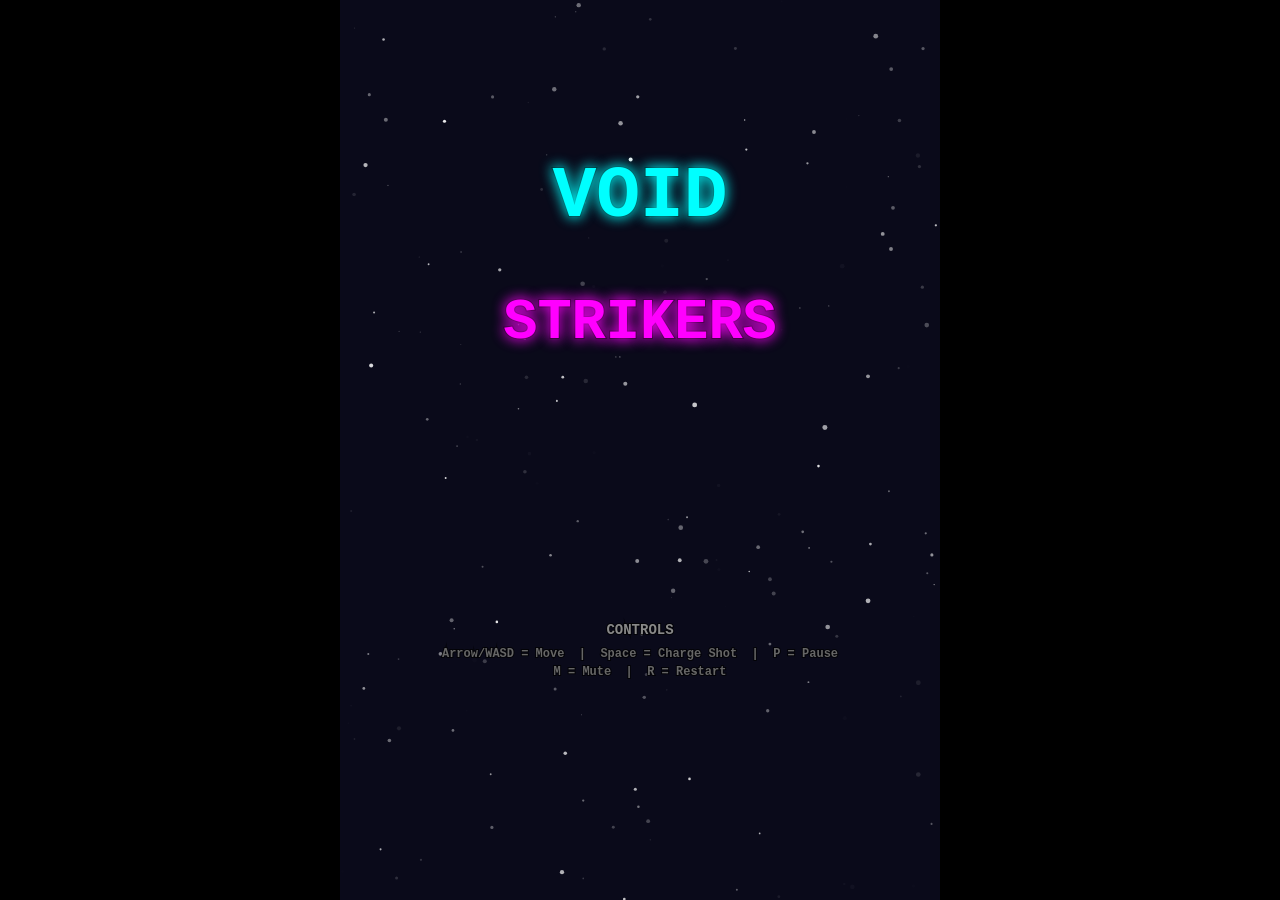
==== commit 7f7d997f: "Fixed auto-firing and other issues" ====
--- a/agent-teams-examples/html5-game/output/void-strikers.html
+++ b/agent-teams-examples/html5-game/output/void-strikers.html
@@ -361,6 +361,7 @@
   b.type = bulletType || (owner === 'player' ? 'playerBullet' : 'enemyBullet');
   b.color = color || (owner === 'player' ? '#00ffff' : '#ff4444');
   b.size = size || (owner === 'player' ? 4 : 3);
+  b.width = b.size * 2; b.height = b.size * 2;
   b.alive = true;
   b.pierceCount = pierce || 0;
   return b;
@@ -451,6 +452,13 @@
 
   // Invulnerability
   if (player.invulnerable) { player.invulnerableTimer -= dt; if (player.invulnerableTimer <= 0) player.invulnerable = false; }
+
+  // Auto-fire (always active while playing)
+  player.shootTimer -= dt;
+  if (player.shootTimer <= 0) {
+    playerShoot();
+    player.shootTimer = player.shootCooldown;
+  }
 
   // Shooting
   var isCharging = input.keys['Space'] || input.keys['KeyJ'] || (input.touches.length > 1);
